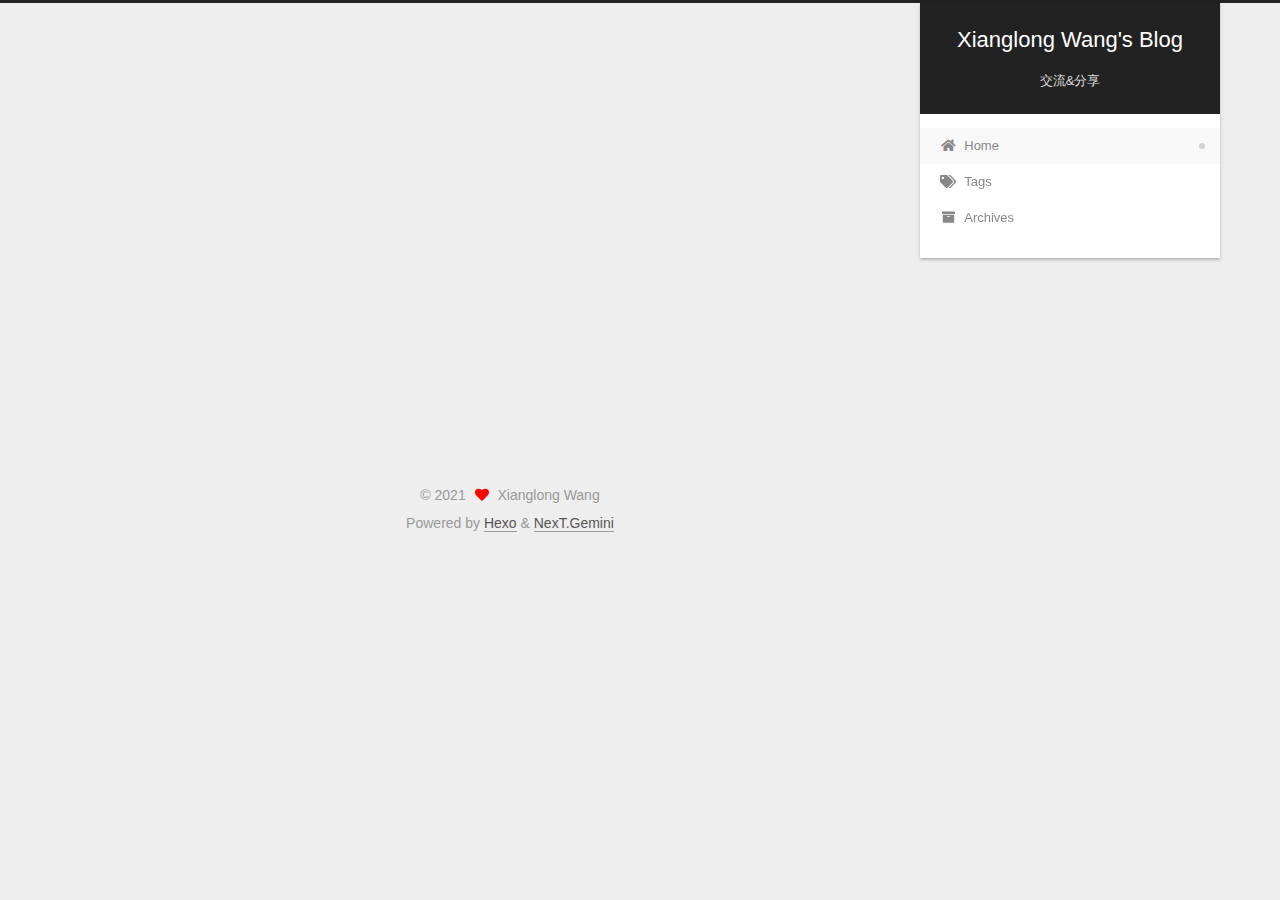
==== index.html @ ad087e7c "Site updated: 2021-01-09 00:56:00" ====
<!DOCTYPE html>
<html lang="en">
<head>
  <meta charset="UTF-8">
<meta name="viewport" content="width=device-width, initial-scale=1, maximum-scale=2">
<meta name="theme-color" content="#222">
<meta name="generator" content="Hexo 5.3.0">
  <link rel="apple-touch-icon" sizes="180x180" href="/images/apple-touch-icon-next.png">
  <link rel="icon" type="image/png" sizes="32x32" href="/images/favicon-32x32-next.png">
  <link rel="icon" type="image/png" sizes="16x16" href="/images/favicon-16x16-next.png">
  <link rel="mask-icon" href="/images/logo.svg" color="#222">

<link rel="stylesheet" href="/css/main.css">


<link rel="stylesheet" href="/lib/font-awesome/css/all.min.css">

<script id="hexo-configurations">
    var NexT = window.NexT || {};
    var CONFIG = {"hostname":"example.com","root":"/","scheme":"Gemini","version":"7.8.0","exturl":false,"sidebar":{"position":"right","width":300,"display":"always","padding":10,"offset":4,"onmobile":false},"copycode":{"enable":false,"show_result":false,"style":null},"back2top":{"enable":true,"sidebar":false,"scrollpercent":false},"bookmark":{"enable":false,"color":"#222","save":"auto"},"fancybox":false,"mediumzoom":false,"lazyload":false,"pangu":false,"comments":{"style":"tabs","active":null,"storage":true,"lazyload":false,"nav":null},"algolia":{"hits":{"per_page":10},"labels":{"input_placeholder":"Search for Posts","hits_empty":"We didn't find any results for the search: ${query}","hits_stats":"${hits} results found in ${time} ms"}},"localsearch":{"enable":false,"trigger":"auto","top_n_per_article":1,"unescape":false,"preload":false},"motion":{"enable":true,"async":false,"transition":{"post_block":"fadeIn","post_header":"slideDownIn","post_body":"slideDownIn","coll_header":"slideLeftIn","sidebar":"slideUpIn"}},"path":"search.xml"};
  </script>

  <meta property="og:type" content="website">
<meta property="og:title" content="Xianglong Wang&#39;s Blog">
<meta property="og:url" content="http://example.com/index.html">
<meta property="og:site_name" content="Xianglong Wang&#39;s Blog">
<meta property="og:locale" content="en_US">
<meta property="article:author" content="Xianglong Wang">
<meta name="twitter:card" content="summary">

<link rel="canonical" href="http://example.com/">


<script id="page-configurations">
  // https://hexo.io/docs/variables.html
  CONFIG.page = {
    sidebar: "",
    isHome : true,
    isPost : false,
    lang   : 'en'
  };
</script>

  <title>Xianglong Wang's Blog</title>
  






  <noscript>
  <style>
  .use-motion .brand,
  .use-motion .menu-item,
  .sidebar-inner,
  .use-motion .post-block,
  .use-motion .pagination,
  .use-motion .comments,
  .use-motion .post-header,
  .use-motion .post-body,
  .use-motion .collection-header { opacity: initial; }

  .use-motion .site-title,
  .use-motion .site-subtitle {
    opacity: initial;
    top: initial;
  }

  .use-motion .logo-line-before i { left: initial; }
  .use-motion .logo-line-after i { right: initial; }
  </style>
</noscript>

</head>

<body itemscope itemtype="http://schema.org/WebPage">
  <div class="container use-motion">
    <div class="headband"></div>

    <header class="header" itemscope itemtype="http://schema.org/WPHeader">
      <div class="header-inner"><div class="site-brand-container">
  <div class="site-nav-toggle">
    <div class="toggle" aria-label="Toggle navigation bar">
      <span class="toggle-line toggle-line-first"></span>
      <span class="toggle-line toggle-line-middle"></span>
      <span class="toggle-line toggle-line-last"></span>
    </div>
  </div>

  <div class="site-meta">

    <a href="/" class="brand" rel="start">
      <span class="logo-line-before"><i></i></span>
      <h1 class="site-title">Xianglong Wang's Blog</h1>
      <span class="logo-line-after"><i></i></span>
    </a>
      <p class="site-subtitle" itemprop="description">交流&分享</p>
  </div>

  <div class="site-nav-right">
    <div class="toggle popup-trigger">
    </div>
  </div>
</div>




<nav class="site-nav">
  <ul id="menu" class="main-menu menu">
        <li class="menu-item menu-item-home">

    <a href="/" rel="section"><i class="fa fa-home fa-fw"></i>Home</a>

  </li>
        <li class="menu-item menu-item-tags">

    <a href="/tags/" rel="section"><i class="fa fa-tags fa-fw"></i>Tags</a>

  </li>
        <li class="menu-item menu-item-archives">

    <a href="/archives/" rel="section"><i class="fa fa-archive fa-fw"></i>Archives</a>

  </li>
  </ul>
</nav>




</div>
    </header>

    
  <div class="back-to-top">
    <i class="fa fa-arrow-up"></i>
    <span>0%</span>
  </div>


    <main class="main">
      <div class="main-inner">
        <div class="content-wrap">
          

          <div class="content index posts-expand">
            
      
  
  
  <article itemscope itemtype="http://schema.org/Article" class="post-block" lang="en">
    <link itemprop="mainEntityOfPage" href="http://example.com/2021/01/08/%E5%B0%86%E6%A0%91%E8%8E%93%E6%B4%BE%E6%89%93%E9%80%A0%E6%88%90%E4%B8%80%E5%8F%B0%E8%BD%AF%E8%B7%AF%E7%94%B1%EF%BC%81/">

    <span hidden itemprop="author" itemscope itemtype="http://schema.org/Person">
      <meta itemprop="image" content="https://img.imgdb.cn/item/5ff88b773ffa7d37b3620e5c.jpg">
      <meta itemprop="name" content="Xianglong Wang">
      <meta itemprop="description" content="">
    </span>

    <span hidden itemprop="publisher" itemscope itemtype="http://schema.org/Organization">
      <meta itemprop="name" content="Xianglong Wang's Blog">
    </span>
      <header class="post-header">
        <h2 class="post-title" itemprop="name headline">
          
            <a href="/2021/01/08/%E5%B0%86%E6%A0%91%E8%8E%93%E6%B4%BE%E6%89%93%E9%80%A0%E6%88%90%E4%B8%80%E5%8F%B0%E8%BD%AF%E8%B7%AF%E7%94%B1%EF%BC%81/" class="post-title-link" itemprop="url">将树莓派打造成一台软路由！</a>
        </h2>

        <div class="post-meta">
            <span class="post-meta-item">
              <span class="post-meta-item-icon">
                <i class="far fa-calendar"></i>
              </span>
              <span class="post-meta-item-text">Posted on</span>

              <time title="Created: 2021-01-08 16:56:12" itemprop="dateCreated datePublished" datetime="2021-01-08T16:56:12+08:00">2021-01-08</time>
            </span>
              <span class="post-meta-item">
                <span class="post-meta-item-icon">
                  <i class="far fa-calendar-check"></i>
                </span>
                <span class="post-meta-item-text">Edited on</span>
                <time title="Modified: 2021-01-09 00:18:39" itemprop="dateModified" datetime="2021-01-09T00:18:39+08:00">2021-01-09</time>
              </span>

          

        </div>
      </header>

    
    
    
    <div class="post-body" itemprop="articleBody">

      
          <h2 id="写在开头的话"><a href="#写在开头的话" class="headerlink" title="写在开头的话"></a>写在开头的话</h2><p>上学期的时候，学校快递给了我一块树莓派4B做项目使用。在项目完成之后，我的树莓派和大都数人的树莓派一样<del>成功的吃灰</del>，继续在我手里发光发热。本着物尽其用的原则，我打算将树莓派制作成一台便携的软路由。</p>
          <!--noindex-->
            <div class="post-button">
              <a class="btn" href="/2021/01/08/%E5%B0%86%E6%A0%91%E8%8E%93%E6%B4%BE%E6%89%93%E9%80%A0%E6%88%90%E4%B8%80%E5%8F%B0%E8%BD%AF%E8%B7%AF%E7%94%B1%EF%BC%81/#more" rel="contents">
                Read more &raquo;
              </a>
            </div>
          <!--/noindex-->
        
      
    </div>

    
    
    
      <footer class="post-footer">
        <div class="post-eof"></div>
      </footer>
  </article>
  
  
  


  



          </div>
          

<script>
  window.addEventListener('tabs:register', () => {
    let { activeClass } = CONFIG.comments;
    if (CONFIG.comments.storage) {
      activeClass = localStorage.getItem('comments_active') || activeClass;
    }
    if (activeClass) {
      let activeTab = document.querySelector(`a[href="#comment-${activeClass}"]`);
      if (activeTab) {
        activeTab.click();
      }
    }
  });
  if (CONFIG.comments.storage) {
    window.addEventListener('tabs:click', event => {
      if (!event.target.matches('.tabs-comment .tab-content .tab-pane')) return;
      let commentClass = event.target.classList[1];
      localStorage.setItem('comments_active', commentClass);
    });
  }
</script>

        </div>
          
  
  <div class="toggle sidebar-toggle">
    <span class="toggle-line toggle-line-first"></span>
    <span class="toggle-line toggle-line-middle"></span>
    <span class="toggle-line toggle-line-last"></span>
  </div>

  <aside class="sidebar">
    <div class="sidebar-inner">

      <ul class="sidebar-nav motion-element">
        <li class="sidebar-nav-toc">
          Table of Contents
        </li>
        <li class="sidebar-nav-overview">
          Overview
        </li>
      </ul>

      <!--noindex-->
      <div class="post-toc-wrap sidebar-panel">
      </div>
      <!--/noindex-->

      <div class="site-overview-wrap sidebar-panel">
        <div class="site-author motion-element" itemprop="author" itemscope itemtype="http://schema.org/Person">
    <img class="site-author-image" itemprop="image" alt="Xianglong Wang"
      src="https://img.imgdb.cn/item/5ff88b773ffa7d37b3620e5c.jpg">
  <p class="site-author-name" itemprop="name">Xianglong Wang</p>
  <div class="site-description" itemprop="description"></div>
</div>
<div class="site-state-wrap motion-element">
  <nav class="site-state">
      <div class="site-state-item site-state-posts">
          <a href="/archives/">
        
          <span class="site-state-item-count">1</span>
          <span class="site-state-item-name">posts</span>
        </a>
      </div>
      <div class="site-state-item site-state-tags">
        <span class="site-state-item-count">1</span>
        <span class="site-state-item-name">tags</span>
      </div>
  </nav>
</div>



      </div>

    </div>
  </aside>
  <div id="sidebar-dimmer"></div>


      </div>
    </main>

    <footer class="footer">
      <div class="footer-inner">
        

        

<div class="copyright">
  
  &copy; 
  <span itemprop="copyrightYear">2021</span>
  <span class="with-love">
    <i class="fa fa-heart"></i>
  </span>
  <span class="author" itemprop="copyrightHolder">Xianglong Wang</span>
</div>
  <div class="powered-by">Powered by <a href="https://hexo.io/" class="theme-link" rel="noopener" target="_blank">Hexo</a> & <a href="https://theme-next.org/" class="theme-link" rel="noopener" target="_blank">NexT.Gemini</a>
  </div>

        








      </div>
    </footer>
  </div>

  
  <script size="300" alpha="0.6" zIndex="-1" src="/lib/canvas-ribbon/canvas-ribbon.js"></script>
  <script src="/lib/anime.min.js"></script>
  <script src="/lib/velocity/velocity.min.js"></script>
  <script src="/lib/velocity/velocity.ui.min.js"></script>

<script src="/js/utils.js"></script>

<script src="/js/motion.js"></script>


<script src="/js/schemes/pisces.js"></script>


<script src="/js/next-boot.js"></script>




  















  

  

</body>
</html>
---- css/main.css ----
:root {
  --body-bg-color: #eee;
  --content-bg-color: #fff;
  --card-bg-color: #f5f5f5;
  --text-color: #555;
  --blockquote-color: #666;
  --link-color: #555;
  --link-hover-color: #222;
  --brand-color: #fff;
  --brand-hover-color: #fff;
  --table-row-odd-bg-color: #f9f9f9;
  --table-row-hover-bg-color: #f5f5f5;
  --menu-item-bg-color: #f5f5f5;
  --btn-default-bg: #fff;
  --btn-default-color: #555;
  --btn-default-border-color: #555;
  --btn-default-hover-bg: #222;
  --btn-default-hover-color: #fff;
  --btn-default-hover-border-color: #222;
}
html {
  line-height: 1.15; /* 1 */
  -webkit-text-size-adjust: 100%; /* 2 */
}
body {
  margin: 0;
}
main {
  display: block;
}
h1 {
  font-size: 2em;
  margin: 0.67em 0;
}
hr {
  box-sizing: content-box; /* 1 */
  height: 0; /* 1 */
  overflow: visible; /* 2 */
}
pre {
  font-family: monospace, monospace; /* 1 */
  font-size: 1em; /* 2 */
}
a {
  background: transparent;
}
abbr[title] {
  border-bottom: none; /* 1 */
  text-decoration: underline; /* 2 */
  text-decoration: underline dotted; /* 2 */
}
b,
strong {
  font-weight: bolder;
}
code,
kbd,
samp {
  font-family: monospace, monospace; /* 1 */
  font-size: 1em; /* 2 */
}
small {
  font-size: 80%;
}
sub,
sup {
  font-size: 75%;
  line-height: 0;
  position: relative;
  vertical-align: baseline;
}
sub {
  bottom: -0.25em;
}
sup {
  top: -0.5em;
}
img {
  border-style: none;
}
button,
input,
optgroup,
select,
textarea {
  font-family: inherit; /* 1 */
  font-size: 100%; /* 1 */
  line-height: 1.15; /* 1 */
  margin: 0; /* 2 */
}
button,
input {
/* 1 */
  overflow: visible;
}
button,
select {
/* 1 */
  text-transform: none;
}
button,
[type='button'],
[type='reset'],
[type='submit'] {
  -webkit-appearance: button;
}
button::-moz-focus-inner,
[type='button']::-moz-focus-inner,
[type='reset']::-moz-focus-inner,
[type='submit']::-moz-focus-inner {
  border-style: none;
  padding: 0;
}
button:-moz-focusring,
[type='button']:-moz-focusring,
[type='reset']:-moz-focusring,
[type='submit']:-moz-focusring {
  outline: 1px dotted ButtonText;
}
fieldset {
  padding: 0.35em 0.75em 0.625em;
}
legend {
  box-sizing: border-box; /* 1 */
  color: inherit; /* 2 */
  display: table; /* 1 */
  max-width: 100%; /* 1 */
  padding: 0; /* 3 */
  white-space: normal; /* 1 */
}
progress {
  vertical-align: baseline;
}
textarea {
  overflow: auto;
}
[type='checkbox'],
[type='radio'] {
  box-sizing: border-box; /* 1 */
  padding: 0; /* 2 */
}
[type='number']::-webkit-inner-spin-button,
[type='number']::-webkit-outer-spin-button {
  height: auto;
}
[type='search'] {
  outline-offset: -2px; /* 2 */
  -webkit-appearance: textfield; /* 1 */
}
[type='search']::-webkit-search-decoration {
  -webkit-appearance: none;
}
::-webkit-file-upload-button {
  font: inherit; /* 2 */
  -webkit-appearance: button; /* 1 */
}
details {
  display: block;
}
summary {
  display: list-item;
}
template {
  display: none;
}
[hidden] {
  display: none;
}
::selection {
  background: #262a30;
  color: #eee;
}
html,
body {
  height: 100%;
}
body {
  background: var(--body-bg-color);
  color: var(--text-color);
  font-family: 'Lato', "PingFang SC", "Microsoft YaHei", sans-serif;
  font-size: 1em;
  line-height: 2;
}
@media (max-width: 991px) {
  body {
    padding-left: 0 !important;
    padding-right: 0 !important;
  }
}
h1,
h2,
h3,
h4,
h5,
h6 {
  font-family: 'Lato', "PingFang SC", "Microsoft YaHei", sans-serif;
  font-weight: bold;
  line-height: 1.5;
  margin: 20px 0 15px;
}
h1 {
  font-size: 1.5em;
}
h2 {
  font-size: 1.375em;
}
h3 {
  font-size: 1.25em;
}
h4 {
  font-size: 1.125em;
}
h5 {
  font-size: 1em;
}
h6 {
  font-size: 0.875em;
}
p {
  margin: 0 0 20px 0;
}
a,
span.exturl {
  border-bottom: 1px solid #999;
  color: var(--link-color);
  outline: 0;
  text-decoration: none;
  overflow-wrap: break-word;
  word-wrap: break-word;
  cursor: pointer;
}
a:hover,
span.exturl:hover {
  border-bottom-color: var(--link-hover-color);
  color: var(--link-hover-color);
}
iframe,
img,
video {
  display: block;
  margin-left: auto;
  margin-right: auto;
  max-width: 100%;
}
hr {
  background-image: repeating-linear-gradient(-45deg, #ddd, #ddd 4px, transparent 4px, transparent 8px);
  border: 0;
  height: 3px;
  margin: 40px 0;
}
blockquote {
  border-left: 4px solid #ddd;
  color: var(--blockquote-color);
  margin: 0;
  padding: 0 15px;
}
blockquote cite::before {
  content: '-';
  padding: 0 5px;
}
dt {
  font-weight: bold;
}
dd {
  margin: 0;
  padding: 0;
}
kbd {
  background-color: #f5f5f5;
  background-image: linear-gradient(#eee, #fff, #eee);
  border: 1px solid #ccc;
  border-radius: 0.2em;
  box-shadow: 0.1em 0.1em 0.2em rgba(0,0,0,0.1);
  color: #555;
  font-family: inherit;
  padding: 0.1em 0.3em;
  white-space: nowrap;
}
.table-container {
  overflow: auto;
}
table {
  border-collapse: collapse;
  border-spacing: 0;
  font-size: 0.875em;
  margin: 0 0 20px 0;
  width: 100%;
}
tbody tr:nth-of-type(odd) {
  background: var(--table-row-odd-bg-color);
}
tbody tr:hover {
  background: var(--table-row-hover-bg-color);
}
caption,
th,
td {
  font-weight: normal;
  padding: 8px;
  vertical-align: middle;
}
th,
td {
  border: 1px solid #ddd;
  border-bottom: 3px solid #ddd;
}
th {
  font-weight: 700;
  padding-bottom: 10px;
}
td {
  border-bottom-width: 1px;
}
.btn {
  background: var(--btn-default-bg);
  border: 2px solid var(--btn-default-border-color);
  border-radius: 2px;
  color: var(--btn-default-color);
  display: inline-block;
  font-size: 0.875em;
  line-height: 2;
  padding: 0 20px;
  text-decoration: none;
  transition-property: background-color;
  transition-delay: 0s;
  transition-duration: 0.2s;
  transition-timing-function: ease-in-out;
}
.btn:hover {
  background: var(--btn-default-hover-bg);
  border-color: var(--btn-default-hover-border-color);
  color: var(--btn-default-hover-color);
}
.btn + .btn {
  margin: 0 0 8px 8px;
}
.btn .fa-fw {
  text-align: left;
  width: 1.285714285714286em;
}
.toggle {
  line-height: 0;
}
.toggle .toggle-line {
  background: #fff;
  display: inline-block;
  height: 2px;
  left: 0;
  position: relative;
  top: 0;
  transition: all 0.4s;
  vertical-align: top;
  width: 100%;
}
.toggle .toggle-line:not(:first-child) {
  margin-top: 3px;
}
.toggle.toggle-arrow .toggle-line-first {
  top: 2px;
  transform: rotate(-45deg);
  width: 50%;
}
.toggle.toggle-arrow .toggle-line-middle {
  width: 90%;
}
.toggle.toggle-arrow .toggle-line-last {
  top: -2px;
  transform: rotate(45deg);
  width: 50%;
}
.toggle.toggle-close .toggle-line-first {
  top: 5px;
  transform: rotate(-45deg);
}
.toggle.toggle-close .toggle-line-middle {
  opacity: 0;
}
.toggle.toggle-close .toggle-line-last {
  top: -5px;
  transform: rotate(45deg);
}
.highlight,
pre {
  background: #f7f7f7;
  color: #4d4d4c;
  line-height: 1.6;
  margin: 0 auto 20px;
}
pre,
code {
  font-family: consolas, Menlo, monospace, "PingFang SC", "Microsoft YaHei";
}
code {
  background: #eee;
  border-radius: 3px;
  color: #555;
  padding: 2px 4px;
  overflow-wrap: break-word;
  word-wrap: break-word;
}
.highlight *::selection {
  background: #d6d6d6;
}
.highlight pre {
  border: 0;
  margin: 0;
  padding: 10px 0;
}
.highlight table {
  border: 0;
  margin: 0;
  width: auto;
}
.highlight td {
  border: 0;
  padding: 0;
}
.highlight figcaption {
  background: #eff2f3;
  color: #4d4d4c;
  display: flex;
  font-size: 0.875em;
  justify-content: space-between;
  line-height: 1.2;
  padding: 0.5em;
}
.highlight figcaption a {
  color: #4d4d4c;
}
.highlight figcaption a:hover {
  border-bottom-color: #4d4d4c;
}
.highlight .gutter {
  -moz-user-select: none;
  -ms-user-select: none;
  -webkit-user-select: none;
  user-select: none;
}
.highlight .gutter pre {
  background: #eff2f3;
  color: #869194;
  padding-left: 10px;
  padding-right: 10px;
  text-align: right;
}
.highlight .code pre {
  background: #f7f7f7;
  padding-left: 10px;
  width: 100%;
}
.gist table {
  width: auto;
}
.gist table td {
  border: 0;
}
pre {
  overflow: auto;
  padding: 10px;
}
pre code {
  background: none;
  color: #4d4d4c;
  font-size: 0.875em;
  padding: 0;
  text-shadow: none;
}
pre .deletion {
  background: #fdd;
}
pre .addition {
  background: #dfd;
}
pre .meta {
  color: #eab700;
  -moz-user-select: none;
  -ms-user-select: none;
  -webkit-user-select: none;
  user-select: none;
}
pre .comment {
  color: #8e908c;
}
pre .variable,
pre .attribute,
pre .tag,
pre .name,
pre .regexp,
pre .ruby .constant,
pre .xml .tag .title,
pre .xml .pi,
pre .xml .doctype,
pre .html .doctype,
pre .css .id,
pre .css .class,
pre .css .pseudo {
  color: #c82829;
}
pre .number,
pre .preprocessor,
pre .built_in,
pre .builtin-name,
pre .literal,
pre .params,
pre .constant,
pre .command {
  color: #f5871f;
}
pre .ruby .class .title,
pre .css .rules .attribute,
pre .string,
pre .symbol,
pre .value,
pre .inheritance,
pre .header,
pre .ruby .symbol,
pre .xml .cdata,
pre .special,
pre .formula {
  color: #718c00;
}
pre .title,
pre .css .hexcolor {
  color: #3e999f;
}
pre .function,
pre .python .decorator,
pre .python .title,
pre .ruby .function .title,
pre .ruby .title .keyword,
pre .perl .sub,
pre .javascript .title,
pre .coffeescript .title {
  color: #4271ae;
}
pre .keyword,
pre .javascript .function {
  color: #8959a8;
}
.blockquote-center {
  border-left: none;
  margin: 40px 0;
  padding: 0;
  position: relative;
  text-align: center;
}
.blockquote-center .fa {
  display: block;
  opacity: 0.6;
  position: absolute;
  width: 100%;
}
.blockquote-center .fa-quote-left {
  border-top: 1px solid #ccc;
  text-align: left;
  top: -20px;
}
.blockquote-center .fa-quote-right {
  border-bottom: 1px solid #ccc;
  text-align: right;
  bottom: -20px;
}
.blockquote-center p,
.blockquote-center div {
  text-align: center;
}
.post-body .group-picture img {
  margin: 0 auto;
  padding: 0 3px;
}
.group-picture-row {
  margin-bottom: 6px;
  overflow: hidden;
}
.group-picture-column {
  float: left;
  margin-bottom: 10px;
}
.post-body .label {
  color: #555;
  display: inline;
  padding: 0 2px;
}
.post-body .label.default {
  background: #f0f0f0;
}
.post-body .label.primary {
  background: #efe6f7;
}
.post-body .label.info {
  background: #e5f2f8;
}
.post-body .label.success {
  background: #e7f4e9;
}
.post-body .label.warning {
  background: #fcf6e1;
}
.post-body .label.danger {
  background: #fae8eb;
}
.post-body .tabs {
  margin-bottom: 20px;
}
.post-body .tabs,
.tabs-comment {
  display: block;
  padding-top: 10px;
  position: relative;
}
.post-body .tabs ul.nav-tabs,
.tabs-comment ul.nav-tabs {
  display: flex;
  flex-wrap: wrap;
  margin: 0;
  margin-bottom: -1px;
  padding: 0;
}
@media (max-width: 413px) {
  .post-body .tabs ul.nav-tabs,
  .tabs-comment ul.nav-tabs {
    display: block;
    margin-bottom: 5px;
  }
}
.post-body .tabs ul.nav-tabs li.tab,
.tabs-comment ul.nav-tabs li.tab {
  border-bottom: 1px solid #ddd;
  border-left: 1px solid transparent;
  border-right: 1px solid transparent;
  border-top: 3px solid transparent;
  flex-grow: 1;
  list-style-type: none;
  border-radius: 0 0 0 0;
}
@media (max-width: 413px) {
  .post-body .tabs ul.nav-tabs li.tab,
  .tabs-comment ul.nav-tabs li.tab {
    border-bottom: 1px solid transparent;
    border-left: 3px solid transparent;
    border-right: 1px solid transparent;
    border-top: 1px solid transparent;
  }
}
@media (max-width: 413px) {
  .post-body .tabs ul.nav-tabs li.tab,
  .tabs-comment ul.nav-tabs li.tab {
    border-radius: 0;
  }
}
.post-body .tabs ul.nav-tabs li.tab a,
.tabs-comment ul.nav-tabs li.tab a {
  border-bottom: initial;
  display: block;
  line-height: 1.8;
  outline: 0;
  padding: 0.25em 0.75em;
  text-align: center;
  transition-delay: 0s;
  transition-duration: 0.2s;
  transition-timing-function: ease-out;
}
.post-body .tabs ul.nav-tabs li.tab a i,
.tabs-comment ul.nav-tabs li.tab a i {
  width: 1.285714285714286em;
}
.post-body .tabs ul.nav-tabs li.tab.active,
.tabs-comment ul.nav-tabs li.tab.active {
  border-bottom: 1px solid transparent;
  border-left: 1px solid #ddd;
  border-right: 1px solid #ddd;
  border-top: 3px solid #fc6423;
}
@media (max-width: 413px) {
  .post-body .tabs ul.nav-tabs li.tab.active,
  .tabs-comment ul.nav-tabs li.tab.active {
    border-bottom: 1px solid #ddd;
    border-left: 3px solid #fc6423;
    border-right: 1px solid #ddd;
    border-top: 1px solid #ddd;
  }
}
.post-body .tabs ul.nav-tabs li.tab.active a,
.tabs-comment ul.nav-tabs li.tab.active a {
  color: var(--link-color);
  cursor: default;
}
.post-body .tabs .tab-content .tab-pane,
.tabs-comment .tab-content .tab-pane {
  border: 1px solid #ddd;
  border-top: 0;
  padding: 20px 20px 0 20px;
  border-radius: 0;
}
.post-body .tabs .tab-content .tab-pane:not(.active),
.tabs-comment .tab-content .tab-pane:not(.active) {
  display: none;
}
.post-body .tabs .tab-content .tab-pane.active,
.tabs-comment .tab-content .tab-pane.active {
  display: block;
}
.post-body .tabs .tab-content .tab-pane.active:nth-of-type(1),
.tabs-comment .tab-content .tab-pane.active:nth-of-type(1) {
  border-radius: 0 0 0 0;
}
@media (max-width: 413px) {
  .post-body .tabs .tab-content .tab-pane.active:nth-of-type(1),
  .tabs-comment .tab-content .tab-pane.active:nth-of-type(1) {
    border-radius: 0;
  }
}
.post-body .note {
  border-radius: 3px;
  margin-bottom: 20px;
  padding: 1em;
  position: relative;
  border: 1px solid #eee;
  border-left-width: 5px;
}
.post-body .note h2,
.post-body .note h3,
.post-body .note h4,
.post-body .note h5,
.post-body .note h6 {
  margin-top: 0;
  border-bottom: initial;
  margin-bottom: 0;
  padding-top: 0;
}
.post-body .note p:first-child,
.post-body .note ul:first-child,
.post-body .note ol:first-child,
.post-body .note table:first-child,
.post-body .note pre:first-child,
.post-body .note blockquote:first-child,
.post-body .note img:first-child {
  margin-top: 0;
}
.post-body .note p:last-child,
.post-body .note ul:last-child,
.post-body .note ol:last-child,
.post-body .note table:last-child,
.post-body .note pre:last-child,
.post-body .note blockquote:last-child,
.post-body .note img:last-child {
  margin-bottom: 0;
}
.post-body .note.default {
  border-left-color: #777;
}
.post-body .note.default h2,
.post-body .note.default h3,
.post-body .note.default h4,
.post-body .note.default h5,
.post-body .note.default h6 {
  color: #777;
}
.post-body .note.primary {
  border-left-color: #6f42c1;
}
.post-body .note.primary h2,
.post-body .note.primary h3,
.post-body .note.primary h4,
.post-body .note.primary h5,
.post-body .note.primary h6 {
  color: #6f42c1;
}
.post-body .note.info {
  border-left-color: #428bca;
}
.post-body .note.info h2,
.post-body .note.info h3,
.post-body .note.info h4,
.post-body .note.info h5,
.post-body .note.info h6 {
  color: #428bca;
}
.post-body .note.success {
  border-left-color: #5cb85c;
}
.post-body .note.success h2,
.post-body .note.success h3,
.post-body .note.success h4,
.post-body .note.success h5,
.post-body .note.success h6 {
  color: #5cb85c;
}
.post-body .note.warning {
  border-left-color: #f0ad4e;
}
.post-body .note.warning h2,
.post-body .note.warning h3,
.post-body .note.warning h4,
.post-body .note.warning h5,
.post-body .note.warning h6 {
  color: #f0ad4e;
}
.post-body .note.danger {
  border-left-color: #d9534f;
}
.post-body .note.danger h2,
.post-body .note.danger h3,
.post-body .note.danger h4,
.post-body .note.danger h5,
.post-body .note.danger h6 {
  color: #d9534f;
}
.pagination .prev,
.pagination .next,
.pagination .page-number,
.pagination .space {
  display: inline-block;
  margin: 0 10px;
  padding: 0 11px;
  position: relative;
  top: -1px;
}
@media (max-width: 767px) {
  .pagination .prev,
  .pagination .next,
  .pagination .page-number,
  .pagination .space {
    margin: 0 5px;
  }
}
.pagination {
  border-top: 1px solid #eee;
  margin: 120px 0 0;
  text-align: center;
}
.pagination .prev,
.pagination .next,
.pagination .page-number {
  border-bottom: 0;
  border-top: 1px solid #eee;
  transition-property: border-color;
  transition-delay: 0s;
  transition-duration: 0.2s;
  transition-timing-function: ease-in-out;
}
.pagination .prev:hover,
.pagination .next:hover,
.pagination .page-number:hover {
  border-top-color: #222;
}
.pagination .space {
  margin: 0;
  padding: 0;
}
.pagination .prev {
  margin-left: 0;
}
.pagination .next {
  margin-right: 0;
}
.pagination .page-number.current {
  background: #ccc;
  border-top-color: #ccc;
  color: #fff;
}
@media (max-width: 767px) {
  .pagination {
    border-top: none;
  }
  .pagination .prev,
  .pagination .next,
  .pagination .page-number {
    border-bottom: 1px solid #eee;
    border-top: 0;
    margin-bottom: 10px;
    padding: 0 10px;
  }
  .pagination .prev:hover,
  .pagination .next:hover,
  .pagination .page-number:hover {
    border-bottom-color: #222;
  }
}
.comments {
  margin-top: 60px;
  overflow: hidden;
}
.comment-button-group {
  display: flex;
  flex-wrap: wrap-reverse;
  justify-content: center;
  margin: 1em 0;
}
.comment-button-group .comment-button {
  margin: 0.1em 0.2em;
}
.comment-button-group .comment-button.active {
  background: var(--btn-default-hover-bg);
  border-color: var(--btn-default-hover-border-color);
  color: var(--btn-default-hover-color);
}
.comment-position {
  display: none;
}
.comment-position.active {
  display: block;
}
.tabs-comment {
  background: var(--content-bg-color);
  margin-top: 4em;
  padding-top: 0;
}
.tabs-comment .comments {
  border: 0;
  box-shadow: none;
  margin-top: 0;
  padding-top: 0;
}
.container {
  min-height: 100%;
  position: relative;
}
.main-inner {
  margin: 0 auto;
  width: calc(100% - 20px);
}
@media (min-width: 1200px) {
  .main-inner {
    width: 1160px;
  }
}
@media (min-width: 1600px) {
  .main-inner {
    width: 73%;
  }
}
@media (max-width: 767px) {
  .content-wrap {
    padding: 0 20px;
  }
}
.header {
  background: transparent;
}
.header-inner {
  margin: 0 auto;
  width: calc(100% - 20px);
}
@media (min-width: 1200px) {
  .header-inner {
    width: 1160px;
  }
}
@media (min-width: 1600px) {
  .header-inner {
    width: 73%;
  }
}
.site-brand-container {
  display: flex;
  flex-shrink: 0;
  padding: 0 10px;
}
.headband {
  background: #222;
  height: 3px;
}
.site-meta {
  flex-grow: 1;
  text-align: center;
}
@media (max-width: 767px) {
  .site-meta {
    text-align: center;
  }
}
.brand {
  border-bottom: none;
  color: var(--brand-color);
  display: inline-block;
  line-height: 1.375em;
  padding: 0 40px;
  position: relative;
}
.brand:hover {
  color: var(--brand-hover-color);
}
.site-title {
  font-family: 'Lato', "PingFang SC", "Microsoft YaHei", sans-serif;
  font-size: 1.375em;
  font-weight: normal;
  margin: 0;
}
.site-subtitle {
  color: #ddd;
  font-size: 0.8125em;
  margin: 10px 0;
}
.use-motion .brand {
  opacity: 0;
}
.use-motion .site-title,
.use-motion .site-subtitle,
.use-motion .custom-logo-image {
  opacity: 0;
  position: relative;
  top: -10px;
}
.site-nav-toggle,
.site-nav-right {
  display: none;
}
@media (max-width: 767px) {
  .site-nav-toggle,
  .site-nav-right {
    display: flex;
    flex-direction: column;
    justify-content: center;
  }
}
.site-nav-toggle .toggle,
.site-nav-right .toggle {
  color: var(--text-color);
  padding: 10px;
  width: 22px;
}
.site-nav-toggle .toggle .toggle-line,
.site-nav-right .toggle .toggle-line {
  background: var(--text-color);
  border-radius: 1px;
}
.site-nav {
  display: block;
}
@media (max-width: 767px) {
  .site-nav {
    clear: both;
    display: none;
  }
}
.site-nav.site-nav-on {
  display: block;
}
.menu {
  margin-top: 20px;
  padding-left: 0;
  text-align: center;
}
.menu-item {
  display: inline-block;
  list-style: none;
  margin: 0 10px;
}
@media (max-width: 767px) {
  .menu-item {
    display: block;
    margin-top: 10px;
  }
  .menu-item.menu-item-search {
    display: none;
  }
}
.menu-item a,
.menu-item span.exturl {
  border-bottom: 0;
  display: block;
  font-size: 0.8125em;
  transition-property: border-color;
  transition-delay: 0s;
  transition-duration: 0.2s;
  transition-timing-function: ease-in-out;
}
@media (hover: none) {
  .menu-item a:hover,
  .menu-item span.exturl:hover {
    border-bottom-color: transparent !important;
  }
}
.menu-item .fa,
.menu-item .fab,
.menu-item .far,
.menu-item .fas {
  margin-right: 8px;
}
.menu-item .badge {
  display: inline-block;
  font-weight: bold;
  line-height: 1;
  margin-left: 0.35em;
  margin-top: 0.35em;
  text-align: center;
  white-space: nowrap;
}
@media (max-width: 767px) {
  .menu-item .badge {
    float: right;
    margin-left: 0;
  }
}
.menu-item-active a,
.menu .menu-item a:hover,
.menu .menu-item span.exturl:hover {
  background: var(--menu-item-bg-color);
}
.use-motion .menu-item {
  opacity: 0;
}
.sidebar {
  background: #222;
  bottom: 0;
  box-shadow: inset 0 2px 6px #000;
  position: fixed;
  top: 0;
}
@media (max-width: 991px) {
  .sidebar {
    display: none;
  }
}
.sidebar-inner {
  color: #999;
  padding: 10px 10px;
  text-align: center;
}
.cc-license {
  margin-top: 10px;
  text-align: center;
}
.cc-license .cc-opacity {
  border-bottom: none;
  opacity: 0.7;
}
.cc-license .cc-opacity:hover {
  opacity: 0.9;
}
.cc-license img {
  display: inline-block;
}
.site-author-image {
  border: 1px solid #eee;
  display: block;
  margin: 0 auto;
  max-width: 120px;
  padding: 2px;
  border-radius: 50%;
}
.site-author-name {
  color: var(--text-color);
  font-weight: 600;
  margin: 0;
  text-align: center;
}
.site-description {
  color: #999;
  font-size: 0.8125em;
  margin-top: 0;
  text-align: center;
}
.links-of-author {
  margin-top: 15px;
}
.links-of-author a,
.links-of-author span.exturl {
  border-bottom-color: #555;
  display: inline-block;
  font-size: 0.8125em;
  margin-bottom: 10px;
  margin-right: 10px;
  vertical-align: middle;
}
.links-of-author a::before,
.links-of-author span.exturl::before {
  background: #3d9fba;
  border-radius: 50%;
  content: ' ';
  display: inline-block;
  height: 4px;
  margin-right: 3px;
  vertical-align: middle;
  width: 4px;
}
.sidebar-button {
  margin-top: 15px;
}
.sidebar-button a {
  border: 1px solid #fc6423;
  border-radius: 4px;
  color: #fc6423;
  display: inline-block;
  padding: 0 15px;
}
.sidebar-button a .fa,
.sidebar-button a .fab,
.sidebar-button a .far,
.sidebar-button a .fas {
  margin-right: 5px;
}
.sidebar-button a:hover {
  background: #fc6423;
  border: 1px solid #fc6423;
  color: #fff;
}
.sidebar-button a:hover .fa,
.sidebar-button a:hover .fab,
.sidebar-button a:hover .far,
.sidebar-button a:hover .fas {
  color: #fff;
}
.links-of-blogroll {
  font-size: 0.8125em;
  margin-top: 10px;
}
.links-of-blogroll-title {
  font-size: 0.875em;
  font-weight: 600;
  margin-top: 0;
}
.links-of-blogroll-list {
  list-style: none;
  margin: 0;
  padding: 0;
}
#sidebar-dimmer {
  display: none;
}
@media (max-width: 767px) {
  #sidebar-dimmer {
    background: #000;
    display: block;
    height: 100%;
    left: 100%;
    opacity: 0;
    position: fixed;
    top: 0;
    width: 100%;
    z-index: 1100;
  }
  .sidebar-active + #sidebar-dimmer {
    opacity: 0.7;
    transform: translateX(-100%);
    transition: opacity 0.5s;
  }
}
.sidebar-nav {
  margin: 0;
  padding-bottom: 20px;
  padding-left: 0;
}
.sidebar-nav li {
  border-bottom: 1px solid transparent;
  color: var(--text-color);
  cursor: pointer;
  display: inline-block;
  font-size: 0.875em;
}
.sidebar-nav li.sidebar-nav-overview {
  margin-left: 10px;
}
.sidebar-nav li:hover {
  color: #fc6423;
}
.sidebar-nav .sidebar-nav-active {
  border-bottom-color: #fc6423;
  color: #fc6423;
}
.sidebar-nav .sidebar-nav-active:hover {
  color: #fc6423;
}
.sidebar-panel {
  display: none;
  overflow-x: hidden;
  overflow-y: auto;
}
.sidebar-panel-active {
  display: block;
}
.sidebar-toggle {
  background: #222;
  bottom: 45px;
  cursor: pointer;
  height: 14px;
  left: 30px;
  padding: 5px;
  position: fixed;
  width: 14px;
  z-index: 1300;
}
@media (max-width: 991px) {
  .sidebar-toggle {
    left: 20px;
    opacity: 0.8;
    display: none;
  }
}
.sidebar-toggle:hover .toggle-line {
  background: #fc6423;
}
.post-toc {
  font-size: 0.875em;
}
.post-toc ol {
  list-style: none;
  margin: 0;
  padding: 0 2px 5px 10px;
  text-align: left;
}
.post-toc ol > ol {
  padding-left: 0;
}
.post-toc ol a {
  transition-property: all;
  transition-delay: 0s;
  transition-duration: 0.2s;
  transition-timing-function: ease-in-out;
}
.post-toc .nav-item {
  line-height: 1.8;
  overflow: hidden;
  text-overflow: ellipsis;
  white-space: nowrap;
}
.post-toc .nav .nav-child {
  display: none;
}
.post-toc .nav .active > .nav-child {
  display: block;
}
.post-toc .nav .active-current > .nav-child {
  display: block;
}
.post-toc .nav .active-current > .nav-child > .nav-item {
  display: block;
}
.post-toc .nav .active > a {
  border-bottom-color: #fc6423;
  color: #fc6423;
}
.post-toc .nav .active-current > a {
  color: #fc6423;
}
.post-toc .nav .active-current > a:hover {
  color: #fc6423;
}
.site-state {
  display: flex;
  justify-content: center;
  line-height: 1.4;
  margin-top: 10px;
  overflow: hidden;
  text-align: center;
  white-space: nowrap;
}
.site-state-item {
  padding: 0 15px;
}
.site-state-item:not(:first-child) {
  border-left: 1px solid #eee;
}
.site-state-item a {
  border-bottom: none;
}
.site-state-item-count {
  display: block;
  font-size: 1em;
  font-weight: 600;
  text-align: center;
}
.site-state-item-name {
  color: #999;
  font-size: 0.8125em;
}
.footer {
  color: #999;
  font-size: 0.875em;
  padding: 20px 0;
}
.footer.footer-fixed {
  bottom: 0;
  left: 0;
  position: absolute;
  right: 0;
}
.footer-inner {
  box-sizing: border-box;
  margin: 0 auto;
  text-align: center;
  width: calc(100% - 20px);
}
@media (min-width: 1200px) {
  .footer-inner {
    width: 1160px;
  }
}
@media (min-width: 1600px) {
  .footer-inner {
    width: 73%;
  }
}
.languages {
  display: inline-block;
  font-size: 1.125em;
  position: relative;
}
.languages .lang-select-label span {
  margin: 0 0.5em;
}
.languages .lang-select {
  height: 100%;
  left: 0;
  opacity: 0;
  position: absolute;
  top: 0;
  width: 100%;
}
.with-love {
  color: #ff0000;
  display: inline-block;
  margin: 0 5px;
}
.powered-by,
.theme-info {
  display: inline-block;
}
@-moz-keyframes iconAnimate {
  0%, 100% {
    transform: scale(1);
  }
  10%, 30% {
    transform: scale(0.9);
  }
  20%, 40%, 60%, 80% {
    transform: scale(1.1);
  }
  50%, 70% {
    transform: scale(1.1);
  }
}
@-webkit-keyframes iconAnimate {
  0%, 100% {
    transform: scale(1);
  }
  10%, 30% {
    transform: scale(0.9);
  }
  20%, 40%, 60%, 80% {
    transform: scale(1.1);
  }
  50%, 70% {
    transform: scale(1.1);
  }
}
@-o-keyframes iconAnimate {
  0%, 100% {
    transform: scale(1);
  }
  10%, 30% {
    transform: scale(0.9);
  }
  20%, 40%, 60%, 80% {
    transform: scale(1.1);
  }
  50%, 70% {
    transform: scale(1.1);
  }
}
@keyframes iconAnimate {
  0%, 100% {
    transform: scale(1);
  }
  10%, 30% {
    transform: scale(0.9);
  }
  20%, 40%, 60%, 80% {
    transform: scale(1.1);
  }
  50%, 70% {
    transform: scale(1.1);
  }
}
.back-to-top {
  font-size: 12px;
  text-align: center;
  transition-delay: 0s;
  transition-duration: 0.2s;
  transition-timing-function: ease-in-out;
}
.back-to-top {
  background: #222;
  bottom: -100px;
  box-sizing: border-box;
  color: #fff;
  cursor: pointer;
  left: 30px;
  opacity: 0.6;
  padding: 0 6px;
  position: fixed;
  transition-property: bottom;
  z-index: 1300;
  width: 24px;
}
.back-to-top span {
  display: none;
}
.back-to-top:hover {
  color: #fc6423;
}
.back-to-top.back-to-top-on {
  bottom: 30px;
}
@media (max-width: 991px) {
  .back-to-top {
    left: 20px;
    opacity: 0.8;
  }
}
.post-body {
  font-family: 'Lato', "PingFang SC", "Microsoft YaHei", sans-serif;
  overflow-wrap: break-word;
  word-wrap: break-word;
}
@media (min-width: 1200px) {
  .post-body {
    font-size: 1.125em;
  }
}
.post-body .exturl .fa {
  font-size: 0.875em;
  margin-left: 4px;
}
.post-body .image-caption,
.post-body .figure .caption {
  color: #999;
  font-size: 0.875em;
  font-weight: bold;
  line-height: 1;
  margin: -20px auto 15px;
  text-align: center;
}
.post-sticky-flag {
  display: inline-block;
  transform: rotate(30deg);
}
.post-button {
  margin-top: 40px;
  text-align: center;
}
.use-motion .post-block,
.use-motion .pagination,
.use-motion .comments {
  opacity: 0;
}
.use-motion .post-header {
  opacity: 0;
}
.use-motion .post-body {
  opacity: 0;
}
.use-motion .collection-header {
  opacity: 0;
}
.posts-collapse {
  margin-left: 35px;
  position: relative;
}
@media (max-width: 767px) {
  .posts-collapse {
    margin-left: 0px;
    margin-right: 0px;
  }
}
.posts-collapse .collection-title {
  font-size: 1.125em;
  position: relative;
}
.posts-collapse .collection-title::before {
  background: #999;
  border: 1px solid #fff;
  border-radius: 50%;
  content: ' ';
  height: 10px;
  left: 0;
  margin-left: -6px;
  margin-top: -4px;
  position: absolute;
  top: 50%;
  width: 10px;
}
.posts-collapse .collection-year {
  font-size: 1.5em;
  font-weight: bold;
  margin: 60px 0;
  position: relative;
}
.posts-collapse .collection-year::before {
  background: #bbb;
  border-radius: 50%;
  content: ' ';
  height: 8px;
  left: 0;
  margin-left: -4px;
  margin-top: -4px;
  position: absolute;
  top: 50%;
  width: 8px;
}
.posts-collapse .collection-header {
  display: block;
  margin: 0 0 0 20px;
}
.posts-collapse .collection-header small {
  color: #bbb;
  margin-left: 5px;
}
.posts-collapse .post-header {
  border-bottom: 1px dashed #ccc;
  margin: 30px 0;
  padding-left: 15px;
  position: relative;
  transition-property: border;
  transition-delay: 0s;
  transition-duration: 0.2s;
  transition-timing-function: ease-in-out;
}
.posts-collapse .post-header::before {
  background: #bbb;
  border: 1px solid #fff;
  border-radius: 50%;
  content: ' ';
  height: 6px;
  left: 0;
  margin-left: -4px;
  position: absolute;
  top: 0.75em;
  transition-property: background;
  width: 6px;
  transition-delay: 0s;
  transition-duration: 0.2s;
  transition-timing-function: ease-in-out;
}
.posts-collapse .post-header:hover {
  border-bottom-color: #666;
}
.posts-collapse .post-header:hover::before {
  background: #222;
}
.posts-collapse .post-meta {
  display: inline;
  font-size: 0.75em;
  margin-right: 10px;
}
.posts-collapse .post-title {
  display: inline;
}
.posts-collapse .post-title a,
.posts-collapse .post-title span.exturl {
  border-bottom: none;
  color: var(--link-color);
}
.posts-collapse .post-title .fa-external-link-alt {
  font-size: 0.875em;
  margin-left: 5px;
}
.posts-collapse::before {
  background: #f5f5f5;
  content: ' ';
  height: 100%;
  left: 0;
  margin-left: -2px;
  position: absolute;
  top: 1.25em;
  width: 4px;
}
.post-eof {
  background: #ccc;
  height: 1px;
  margin: 80px auto 60px;
  text-align: center;
  width: 8%;
}
.post-block:last-of-type .post-eof {
  display: none;
}
.content {
  padding-top: 40px;
}
@media (min-width: 992px) {
  .post-body {
    text-align: justify;
  }
}
@media (max-width: 991px) {
  .post-body {
    text-align: justify;
  }
}
.post-body h1,
.post-body h2,
.post-body h3,
.post-body h4,
.post-body h5,
.post-body h6 {
  padding-top: 10px;
}
.post-body h1 .header-anchor,
.post-body h2 .header-anchor,
.post-body h3 .header-anchor,
.post-body h4 .header-anchor,
.post-body h5 .header-anchor,
.post-body h6 .header-anchor {
  border-bottom-style: none;
  color: #ccc;
  float: right;
  margin-left: 10px;
  visibility: hidden;
}
.post-body h1 .header-anchor:hover,
.post-body h2 .header-anchor:hover,
.post-body h3 .header-anchor:hover,
.post-body h4 .header-anchor:hover,
.post-body h5 .header-anchor:hover,
.post-body h6 .header-anchor:hover {
  color: inherit;
}
.post-body h1:hover .header-anchor,
.post-body h2:hover .header-anchor,
.post-body h3:hover .header-anchor,
.post-body h4:hover .header-anchor,
.post-body h5:hover .header-anchor,
.post-body h6:hover .header-anchor {
  visibility: visible;
}
.post-body iframe,
.post-body img,
.post-body video {
  margin-bottom: 20px;
}
.post-body .video-container {
  height: 0;
  margin-bottom: 20px;
  overflow: hidden;
  padding-top: 75%;
  position: relative;
  width: 100%;
}
.post-body .video-container iframe,
.post-body .video-container object,
.post-body .video-container embed {
  height: 100%;
  left: 0;
  margin: 0;
  position: absolute;
  top: 0;
  width: 100%;
}
.post-gallery {
  align-items: center;
  display: grid;
  grid-gap: 10px;
  grid-template-columns: 1fr 1fr 1fr;
  margin-bottom: 20px;
}
@media (max-width: 767px) {
  .post-gallery {
    grid-template-columns: 1fr 1fr;
  }
}
.post-gallery a {
  border: 0;
}
.post-gallery img {
  margin: 0;
}
.posts-expand .post-header {
  font-size: 1.125em;
}
.posts-expand .post-title {
  font-size: 1.5em;
  font-weight: normal;
  margin: initial;
  text-align: center;
  overflow-wrap: break-word;
  word-wrap: break-word;
}
.posts-expand .post-title-link {
  border-bottom: none;
  color: var(--link-color);
  display: inline-block;
  position: relative;
  vertical-align: top;
}
.posts-expand .post-title-link::before {
  background: var(--link-color);
  bottom: 0;
  content: '';
  height: 2px;
  left: 0;
  position: absolute;
  transform: scaleX(0);
  visibility: hidden;
  width: 100%;
  transition-delay: 0s;
  transition-duration: 0.2s;
  transition-timing-function: ease-in-out;
}
.posts-expand .post-title-link:hover::before {
  transform: scaleX(1);
  visibility: visible;
}
.posts-expand .post-title-link .fa-external-link-alt {
  font-size: 0.875em;
  margin-left: 5px;
}
.posts-expand .post-meta {
  color: #999;
  font-family: 'Lato', "PingFang SC", "Microsoft YaHei", sans-serif;
  font-size: 0.75em;
  margin: 3px 0 60px 0;
  text-align: center;
}
.posts-expand .post-meta .post-description {
  font-size: 0.875em;
  margin-top: 2px;
}
.posts-expand .post-meta time {
  border-bottom: 1px dashed #999;
  cursor: pointer;
}
.post-meta .post-meta-item + .post-meta-item::before {
  content: '|';
  margin: 0 0.5em;
}
.post-meta-divider {
  margin: 0 0.5em;
}
.post-meta-item-icon {
  margin-right: 3px;
}
@media (max-width: 991px) {
  .post-meta-item-icon {
    display: inline-block;
  }
}
@media (max-width: 991px) {
  .post-meta-item-text {
    display: none;
  }
}
.post-nav {
  border-top: 1px solid #eee;
  display: flex;
  justify-content: space-between;
  margin-top: 15px;
  padding: 10px 5px 0;
}
.post-nav-item {
  flex: 1;
}
.post-nav-item a {
  border-bottom: none;
  display: block;
  font-size: 0.875em;
  line-height: 1.6;
  position: relative;
}
.post-nav-item a:active {
  top: 2px;
}
.post-nav-item .fa {
  font-size: 0.75em;
}
.post-nav-item:first-child {
  margin-right: 15px;
}
.post-nav-item:first-child .fa {
  margin-right: 5px;
}
.post-nav-item:last-child {
  margin-left: 15px;
  text-align: right;
}
.post-nav-item:last-child .fa {
  margin-left: 5px;
}
.rtl.post-body p,
.rtl.post-body a,
.rtl.post-body h1,
.rtl.post-body h2,
.rtl.post-body h3,
.rtl.post-body h4,
.rtl.post-body h5,
.rtl.post-body h6,
.rtl.post-body li,
.rtl.post-body ul,
.rtl.post-body ol {
  direction: rtl;
  font-family: UKIJ Ekran;
}
.rtl.post-title {
  font-family: UKIJ Ekran;
}
.post-tags {
  margin-top: 40px;
  text-align: center;
}
.post-tags a {
  display: inline-block;
  font-size: 0.8125em;
}
.post-tags a:not(:last-child) {
  margin-right: 10px;
}
.post-widgets {
  border-top: 1px solid #eee;
  margin-top: 15px;
  text-align: center;
}
.wp_rating {
  height: 20px;
  line-height: 20px;
  margin-top: 10px;
  padding-top: 6px;
  text-align: center;
}
.social-like {
  display: flex;
  font-size: 0.875em;
  justify-content: center;
  text-align: center;
}
.reward-container {
  margin: 20px auto;
  padding: 10px 0;
  text-align: center;
  width: 90%;
}
.reward-container button {
  background: transparent;
  border: 1px solid #fc6423;
  border-radius: 0;
  color: #fc6423;
  cursor: pointer;
  line-height: 2;
  outline: 0;
  padding: 0 15px;
  vertical-align: text-top;
}
.reward-container button:hover {
  background: #fc6423;
  border: 1px solid transparent;
  color: #fa9366;
}
#qr {
  padding-top: 20px;
}
#qr a {
  border: 0;
}
#qr img {
  display: inline-block;
  margin: 0.8em 2em 0 2em;
  max-width: 100%;
  width: 180px;
}
#qr p {
  text-align: center;
}
.category-all-page .category-all-title {
  text-align: center;
}
.category-all-page .category-all {
  margin-top: 20px;
}
.category-all-page .category-list {
  list-style: none;
  margin: 0;
  padding: 0;
}
.category-all-page .category-list-item {
  margin: 5px 10px;
}
.category-all-page .category-list-count {
  color: #bbb;
}
.category-all-page .category-list-count::before {
  content: ' (';
  display: inline;
}
.category-all-page .category-list-count::after {
  content: ') ';
  display: inline;
}
.category-all-page .category-list-child {
  padding-left: 10px;
}
.event-list {
  padding: 0;
}
.event-list hr {
  background: #222;
  margin: 20px 0 45px 0;
}
.event-list hr::after {
  background: #222;
  color: #fff;
  content: 'NOW';
  display: inline-block;
  font-weight: bold;
  padding: 0 5px;
  text-align: right;
}
.event-list .event {
  background: #222;
  margin: 20px 0;
  min-height: 40px;
  padding: 15px 0 15px 10px;
}
.event-list .event .event-summary {
  color: #fff;
  margin: 0;
  padding-bottom: 3px;
}
.event-list .event .event-summary::before {
  animation: dot-flash 1s alternate infinite ease-in-out;
  color: #fff;
  content: '\f111';
  display: inline-block;
  font-size: 10px;
  margin-right: 25px;
  vertical-align: middle;
  font-family: 'Font Awesome 5 Free';
  font-weight: 900;
}
.event-list .event .event-relative-time {
  color: #bbb;
  display: inline-block;
  font-size: 12px;
  font-weight: normal;
  padding-left: 12px;
}
.event-list .event .event-details {
  color: #fff;
  display: block;
  line-height: 18px;
  margin-left: 56px;
  padding-bottom: 6px;
  padding-top: 3px;
  text-indent: -24px;
}
.event-list .event .event-details::before {
  color: #fff;
  display: inline-block;
  margin-right: 9px;
  text-align: center;
  text-indent: 0;
  width: 14px;
  font-family: 'Font Awesome 5 Free';
  font-weight: 900;
}
.event-list .event .event-details.event-location::before {
  content: '\f041';
}
.event-list .event .event-details.event-duration::before {
  content: '\f017';
}
.event-list .event-past {
  background: #f5f5f5;
}
.event-list .event-past .event-summary,
.event-list .event-past .event-details {
  color: #bbb;
  opacity: 0.9;
}
.event-list .event-past .event-summary::before,
.event-list .event-past .event-details::before {
  animation: none;
  color: #bbb;
}
@-moz-keyframes dot-flash {
  from {
    opacity: 1;
    transform: scale(1);
  }
  to {
    opacity: 0;
    transform: scale(0.8);
  }
}
@-webkit-keyframes dot-flash {
  from {
    opacity: 1;
    transform: scale(1);
  }
  to {
    opacity: 0;
    transform: scale(0.8);
  }
}
@-o-keyframes dot-flash {
  from {
    opacity: 1;
    transform: scale(1);
  }
  to {
    opacity: 0;
    transform: scale(0.8);
  }
}
@keyframes dot-flash {
  from {
    opacity: 1;
    transform: scale(1);
  }
  to {
    opacity: 0;
    transform: scale(0.8);
  }
}
ul.breadcrumb {
  font-size: 0.75em;
  list-style: none;
  margin: 1em 0;
  padding: 0 2em;
  text-align: center;
}
ul.breadcrumb li {
  display: inline;
}
ul.breadcrumb li + li::before {
  content: '/\00a0';
  font-weight: normal;
  padding: 0.5em;
}
ul.breadcrumb li + li:last-child {
  font-weight: bold;
}
.tag-cloud {
  text-align: center;
}
.tag-cloud a {
  display: inline-block;
  margin: 10px;
}
.tag-cloud a:hover {
  color: var(--link-hover-color) !important;
}
.header {
  margin: 0 auto;
  position: relative;
  width: calc(100% - 20px);
}
@media (min-width: 1200px) {
  .header {
    width: 1160px;
  }
}
@media (min-width: 1600px) {
  .header {
    width: 73%;
  }
}
@media (max-width: 991px) {
  .header {
    width: auto;
  }
}
.header-inner {
  background: var(--content-bg-color);
  border-radius: initial;
  box-shadow: 0 2px 2px 0 rgba(0,0,0,0.12), 0 3px 1px -2px rgba(0,0,0,0.06), 0 1px 5px 0 rgba(0,0,0,0.12);
  overflow: hidden;
  padding: 0;
  position: absolute;
  top: 0;
  width: 300px;
}
@media (min-width: 1200px) {
  .header-inner {
    width: 300px;
  }
}
@media (max-width: 991px) {
  .header-inner {
    border-radius: initial;
    position: relative;
    width: auto;
  }
}
.main-inner {
  align-items: flex-start;
  display: flex;
  justify-content: space-between;
}
@media (max-width: 991px) {
  .main-inner {
    width: auto;
  }
}
.content-wrap {
  background: var(--content-bg-color);
  border-radius: initial;
  box-shadow: 0 2px 2px 0 rgba(0,0,0,0.12), 0 3px 1px -2px rgba(0,0,0,0.06), 0 1px 5px 0 rgba(0,0,0,0.12);
  box-sizing: border-box;
  padding: 40px;
  width: calc(100% - 304px);
}
@media (max-width: 991px) {
  .content-wrap {
    border-radius: initial;
    padding: 20px;
    width: 100%;
  }
}
.header-inner {
  right: 0;
}
.book-mark-link {
  left: 30px;
}
.footer-inner {
  padding-right: 260px;
}
@media (max-width: 991px) {
  .footer-inner {
    padding-left: 0;
    padding-right: 0;
    width: auto;
  }
}
.site-brand-container {
  background: #222;
}
@media (max-width: 991px) {
  .site-brand-container {
    box-shadow: 0 0 16px rgba(0,0,0,0.5);
  }
}
.site-meta {
  padding: 20px 0;
}
.brand {
  padding: 0;
}
.site-subtitle {
  margin: 10px 10px 0;
}
.custom-logo-image {
  margin-top: 20px;
}
@media (max-width: 991px) {
  .custom-logo-image {
    display: none;
  }
}
@media (min-width: 768px) and (max-width: 991px) {
  .site-nav-toggle,
  .site-nav-right {
    display: flex;
    flex-direction: column;
    justify-content: center;
  }
}
.site-nav-toggle .toggle,
.site-nav-right .toggle {
  color: #fff;
}
.site-nav-toggle .toggle .toggle-line,
.site-nav-right .toggle .toggle-line {
  background: #fff;
}
@media (min-width: 768px) and (max-width: 991px) {
  .site-nav {
    display: none;
  }
}
.menu .menu-item {
  display: block;
  margin: 0;
}
.menu .menu-item a,
.menu .menu-item span.exturl {
  padding: 5px 20px;
  position: relative;
  text-align: left;
  transition-property: background-color;
}
@media (max-width: 991px) {
  .menu .menu-item.menu-item-search {
    display: none;
  }
}
.menu .menu-item .badge {
  background: #ccc;
  border-radius: 10px;
  color: #fff;
  float: right;
  padding: 2px 5px;
  text-shadow: 1px 1px 0 rgba(0,0,0,0.1);
  vertical-align: middle;
}
.main-menu .menu-item-active a::after {
  background: #bbb;
  border-radius: 50%;
  content: ' ';
  height: 6px;
  margin-top: -3px;
  position: absolute;
  right: 15px;
  top: 50%;
  width: 6px;
}
.sub-menu {
  background: var(--content-bg-color);
  border-bottom: 1px solid #ddd;
  margin: 0;
  padding: 6px 0;
}
.sub-menu .menu-item {
  display: inline-block;
}
.sub-menu .menu-item a,
.sub-menu .menu-item span.exturl {
  background: transparent;
  margin: 5px 10px;
  padding: initial;
}
.sub-menu .menu-item a:hover,
.sub-menu .menu-item span.exturl:hover {
  background: transparent;
  color: #fc6423;
}
.sub-menu .menu-item-active a {
  border-bottom-color: #fc6423;
  color: #fc6423;
}
.sub-menu .menu-item-active a:hover {
  border-bottom-color: #fc6423;
}
.sidebar {
  background: var(--body-bg-color);
  box-shadow: none;
  margin-top: 100%;
  position: static;
  width: 300px;
}
@media (max-width: 991px) {
  .sidebar {
    display: none;
  }
}
.sidebar-toggle {
  display: none;
}
.sidebar-inner {
  background: var(--content-bg-color);
  border-radius: initial;
  box-shadow: 0 2px 2px 0 rgba(0,0,0,0.12), 0 3px 1px -2px rgba(0,0,0,0.06), 0 1px 5px 0 rgba(0,0,0,0.12), 0 -1px 0.5px 0 rgba(0,0,0,0.09);
  box-sizing: border-box;
  color: var(--text-color);
  width: 300px;
  opacity: 0;
}
.sidebar-inner.affix {
  position: fixed;
  top: 4px;
}
.sidebar-inner.affix-bottom {
  position: absolute;
}
.site-state-item {
  padding: 0 10px;
}
.sidebar-button {
  border-bottom: 1px dotted #ccc;
  border-top: 1px dotted #ccc;
  margin-top: 10px;
  text-align: center;
}
.sidebar-button a {
  border: 0;
  color: #fc6423;
  display: block;
}
.sidebar-button a:hover {
  background: none;
  border: 0;
  color: #e34603;
}
.sidebar-button a:hover .fa,
.sidebar-button a:hover .fab,
.sidebar-button a:hover .far,
.sidebar-button a:hover .fas {
  color: #e34603;
}
.links-of-author {
  display: flex;
  flex-wrap: wrap;
  margin-top: 10px;
  justify-content: center;
}
.links-of-author-item {
  margin: 5px 0 0;
  width: 50%;
}
.links-of-author-item a,
.links-of-author-item span.exturl {
  box-sizing: border-box;
  display: inline-block;
  margin-bottom: 0;
  margin-right: 0;
  max-width: 216px;
  overflow: hidden;
  padding: 0 5px;
  text-overflow: ellipsis;
  white-space: nowrap;
}
.links-of-author-item a,
.links-of-author-item span.exturl {
  border-bottom: none;
  display: block;
  text-decoration: none;
}
.links-of-author-item a::before,
.links-of-author-item span.exturl::before {
  display: none;
}
.links-of-author-item a:hover,
.links-of-author-item span.exturl:hover {
  background: var(--body-bg-color);
  border-radius: 4px;
}
.links-of-author-item .fa,
.links-of-author-item .fab,
.links-of-author-item .far,
.links-of-author-item .fas {
  margin-right: 2px;
}
.links-of-blogroll-item {
  padding: 0;
}
.content-wrap {
  background: initial;
  box-shadow: initial;
  padding: initial;
}
.post-block {
  background: var(--content-bg-color);
  border-radius: initial;
  box-shadow: 0 2px 2px 0 rgba(0,0,0,0.12), 0 3px 1px -2px rgba(0,0,0,0.06), 0 1px 5px 0 rgba(0,0,0,0.12);
  padding: 40px;
}
.post-block + .post-block {
  border-radius: initial;
  box-shadow: 0 2px 2px 0 rgba(0,0,0,0.12), 0 3px 1px -2px rgba(0,0,0,0.06), 0 1px 5px 0 rgba(0,0,0,0.12), 0 -1px 0.5px 0 rgba(0,0,0,0.09);
  margin-top: 4px;
}
.comments {
  background: var(--content-bg-color);
  border-radius: initial;
  box-shadow: 0 2px 2px 0 rgba(0,0,0,0.12), 0 3px 1px -2px rgba(0,0,0,0.06), 0 1px 5px 0 rgba(0,0,0,0.12), 0 -1px 0.5px 0 rgba(0,0,0,0.09);
  margin-top: 4px;
  padding: 40px;
}
.tabs-comment {
  margin-top: 1em;
}
.content {
  padding-top: initial;
}
.post-eof {
  display: none;
}
.pagination {
  background: var(--content-bg-color);
  border-radius: initial;
  border-top: initial;
  box-shadow: 0 2px 2px 0 rgba(0,0,0,0.12), 0 3px 1px -2px rgba(0,0,0,0.06), 0 1px 5px 0 rgba(0,0,0,0.12), 0 -1px 0.5px 0 rgba(0,0,0,0.09);
  margin: 4px 0 0;
  padding: 10px 0 10px;
}
.pagination .prev,
.pagination .next,
.pagination .page-number {
  margin-bottom: initial;
  top: initial;
}
.main {
  padding-bottom: initial;
}
.footer {
  bottom: auto;
}
.sub-menu {
  border-bottom: initial;
  box-shadow: 0 2px 2px 0 rgba(0,0,0,0.12), 0 3px 1px -2px rgba(0,0,0,0.06), 0 1px 5px 0 rgba(0,0,0,0.12);
}
.sub-menu + .content .post-block {
  box-shadow: 0 2px 2px 0 rgba(0,0,0,0.12), 0 3px 1px -2px rgba(0,0,0,0.06), 0 1px 5px 0 rgba(0,0,0,0.12), 0 -1px 0.5px 0 rgba(0,0,0,0.09);
  margin-top: 4px;
}
@media (min-width: 768px) and (max-width: 991px) {
  .sub-menu + .content .post-block {
    margin-top: 10px;
  }
}
@media (max-width: 767px) {
  .sub-menu + .content .post-block {
    margin-top: 8px;
  }
}
.post-body h1,
.post-body h2 {
  border-bottom: 1px solid #eee;
}
.post-body h3 {
  border-bottom: 1px dotted #eee;
}
@media (min-width: 768px) and (max-width: 991px) {
  .content-wrap {
    padding: 10px;
  }
  .posts-expand .post-button {
    margin-top: 20px;
  }
  .post-block {
    border-radius: initial;
    box-shadow: 0 2px 2px 0 rgba(0,0,0,0.12), 0 3px 1px -2px rgba(0,0,0,0.06), 0 1px 5px 0 rgba(0,0,0,0.12), 0 -1px 0.5px 0 rgba(0,0,0,0.09);
    padding: 20px;
  }
  .post-block + .post-block {
    margin-top: 10px;
  }
  .comments {
    margin-top: 10px;
    padding: 10px 20px;
  }
  .pagination {
    margin: 10px 0 0;
  }
}
@media (max-width: 767px) {
  .content-wrap {
    padding: 8px;
  }
  .posts-expand .post-button {
    margin: 4px 0;
  }
  .post-block {
    border-radius: initial;
    box-shadow: 0 2px 2px 0 rgba(0,0,0,0.12), 0 3px 1px -2px rgba(0,0,0,0.06), 0 1px 5px 0 rgba(0,0,0,0.12), 0 -1px 0.5px 0 rgba(0,0,0,0.09);
    min-height: auto;
    padding: 4px;
  }
  .post-block + .post-block {
    margin-top: 8px;
  }
  .comments {
    margin-top: 8px;
    padding: 10px 4px;
  }
  .pagination {
    margin: 8px 0 0;
  }
}
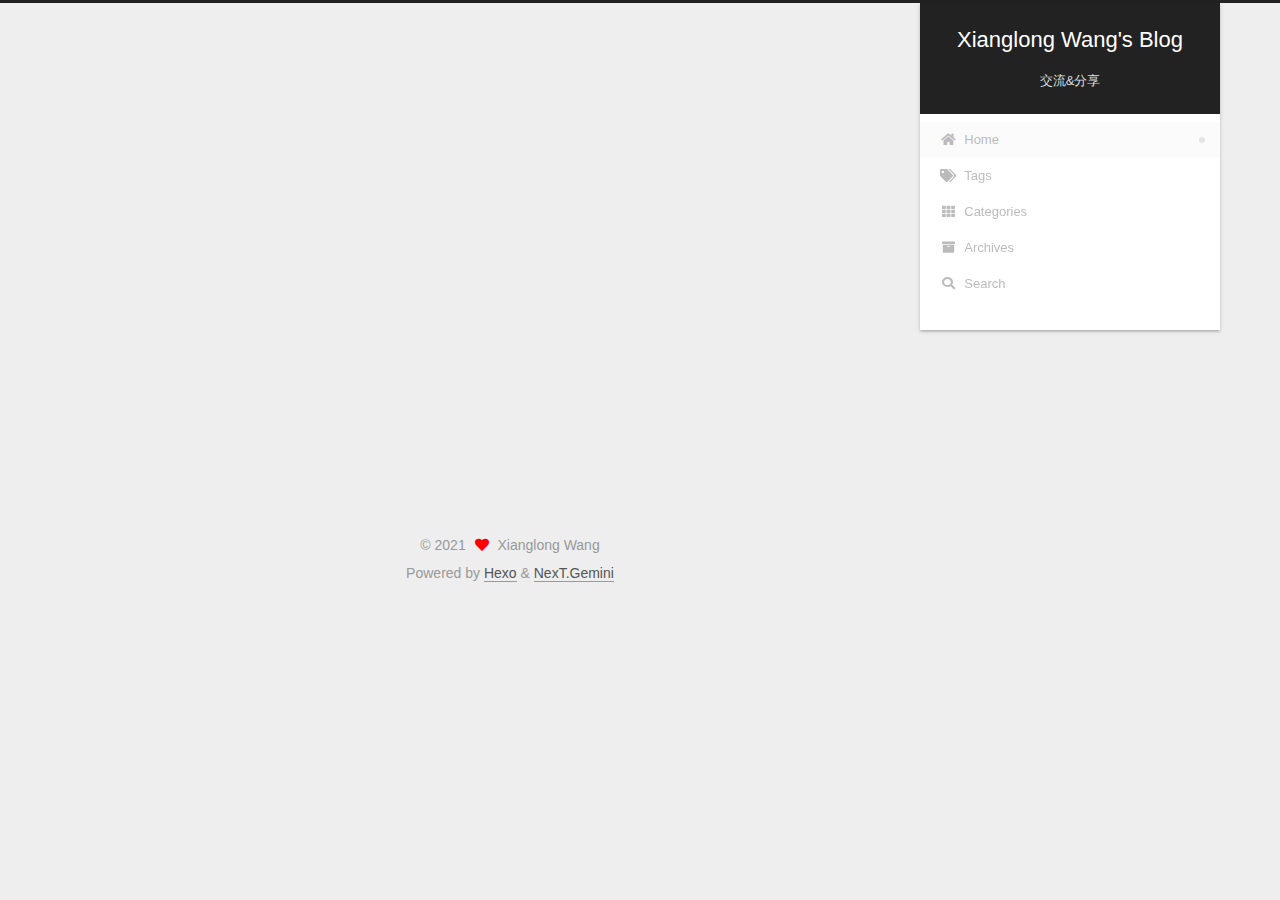
==== commit e500bdb9: "Site updated: 2021-01-09 01:04:44" ====
--- a/index.html
+++ b/index.html
@@ -17,7 +17,7 @@
 
 <script id="hexo-configurations">
     var NexT = window.NexT || {};
-    var CONFIG = {"hostname":"example.com","root":"/","scheme":"Gemini","version":"7.8.0","exturl":false,"sidebar":{"position":"right","width":300,"display":"always","padding":10,"offset":4,"onmobile":false},"copycode":{"enable":false,"show_result":false,"style":null},"back2top":{"enable":true,"sidebar":false,"scrollpercent":false},"bookmark":{"enable":false,"color":"#222","save":"auto"},"fancybox":false,"mediumzoom":false,"lazyload":false,"pangu":false,"comments":{"style":"tabs","active":null,"storage":true,"lazyload":false,"nav":null},"algolia":{"hits":{"per_page":10},"labels":{"input_placeholder":"Search for Posts","hits_empty":"We didn't find any results for the search: ${query}","hits_stats":"${hits} results found in ${time} ms"}},"localsearch":{"enable":false,"trigger":"auto","top_n_per_article":1,"unescape":false,"preload":false},"motion":{"enable":true,"async":false,"transition":{"post_block":"fadeIn","post_header":"slideDownIn","post_body":"slideDownIn","coll_header":"slideLeftIn","sidebar":"slideUpIn"}},"path":"search.xml"};
+    var CONFIG = {"hostname":"example.com","root":"/","scheme":"Gemini","version":"7.8.0","exturl":false,"sidebar":{"position":"right","width":300,"display":"always","padding":10,"offset":4,"onmobile":false},"copycode":{"enable":false,"show_result":false,"style":null},"back2top":{"enable":true,"sidebar":false,"scrollpercent":false},"bookmark":{"enable":false,"color":"#222","save":"auto"},"fancybox":false,"mediumzoom":false,"lazyload":false,"pangu":false,"comments":{"style":"tabs","active":null,"storage":true,"lazyload":false,"nav":null},"algolia":{"hits":{"per_page":10},"labels":{"input_placeholder":"Search for Posts","hits_empty":"We didn't find any results for the search: ${query}","hits_stats":"${hits} results found in ${time} ms"}},"localsearch":{"enable":true,"trigger":"auto","top_n_per_article":1,"unescape":false,"preload":false},"motion":{"enable":true,"async":false,"transition":{"post_block":"fadeIn","post_header":"slideDownIn","post_body":"slideDownIn","coll_header":"slideLeftIn","sidebar":"slideUpIn"}},"path":"search.xml"};
   </script>
 
   <meta property="og:type" content="website">
@@ -100,6 +100,7 @@
 
   <div class="site-nav-right">
     <div class="toggle popup-trigger">
+        <i class="fa fa-search fa-fw fa-lg"></i>
     </div>
   </div>
 </div>
@@ -119,16 +120,48 @@
     <a href="/tags/" rel="section"><i class="fa fa-tags fa-fw"></i>Tags</a>
 
   </li>
+        <li class="menu-item menu-item-categories">
+
+    <a href="/categories/" rel="section"><i class="fa fa-th fa-fw"></i>Categories</a>
+
+  </li>
         <li class="menu-item menu-item-archives">
 
     <a href="/archives/" rel="section"><i class="fa fa-archive fa-fw"></i>Archives</a>
 
   </li>
+      <li class="menu-item menu-item-search">
+        <a role="button" class="popup-trigger"><i class="fa fa-search fa-fw"></i>Search
+        </a>
+      </li>
   </ul>
 </nav>
 
 
 
+  <div class="search-pop-overlay">
+    <div class="popup search-popup">
+        <div class="search-header">
+  <span class="search-icon">
+    <i class="fa fa-search"></i>
+  </span>
+  <div class="search-input-container">
+    <input autocomplete="off" autocapitalize="off"
+           placeholder="Searching..." spellcheck="false"
+           type="search" class="search-input">
+  </div>
+  <span class="popup-btn-close">
+    <i class="fa fa-times-circle"></i>
+  </span>
+</div>
+<div id="search-result">
+  <div id="no-result">
+    <i class="fa fa-spinner fa-pulse fa-5x fa-fw"></i>
+  </div>
+</div>
+
+    </div>
+  </div>
 
 </div>
     </header>
@@ -182,7 +215,7 @@
                   <i class="far fa-calendar-check"></i>
                 </span>
                 <span class="post-meta-item-text">Edited on</span>
-                <time title="Modified: 2021-01-09 00:18:39" itemprop="dateModified" datetime="2021-01-09T00:18:39+08:00">2021-01-09</time>
+                <time title="Modified: 2021-01-09 01:03:25" itemprop="dateModified" datetime="2021-01-09T01:03:25+08:00">2021-01-09</time>
               </span>
 
           
@@ -292,8 +325,10 @@
         </a>
       </div>
       <div class="site-state-item site-state-tags">
+            <a href="/tags/">
+          
         <span class="site-state-item-count">1</span>
-        <span class="site-state-item-name">tags</span>
+        <span class="site-state-item-name">tags</span></a>
       </div>
   </nav>
 </div>
@@ -365,6 +400,10 @@
 
 
 
+  
+<script src="/js/local-search.js"></script>
+
+
 
 
 
--- a/css/main.css
+++ b/css/main.css
@@ -1166,7 +1166,7 @@
 }
 .links-of-author a::before,
 .links-of-author span.exturl::before {
-  background: #3d9fba;
+  background: #7e6508;
   border-radius: 50%;
   content: ' ';
   display: inline-block;
@@ -2139,6 +2139,106 @@
 .tag-cloud a:hover {
   color: var(--link-hover-color) !important;
 }
+.search-pop-overlay {
+  background: rgba(0,0,0,0);
+  height: 100%;
+  left: 0;
+  position: fixed;
+  top: 0;
+  transition: visibility 0s linear 0.2s, background 0.2s;
+  visibility: hidden;
+  width: 100%;
+  z-index: 1400;
+}
+.search-pop-overlay.search-active {
+  background: rgba(0,0,0,0.3);
+  transition: background 0.2s;
+  visibility: visible;
+}
+.search-popup {
+  background: var(--card-bg-color);
+  border-radius: 5px;
+  height: 80%;
+  left: calc(50% - 350px);
+  position: fixed;
+  top: 10%;
+  transform: scale(0);
+  transition: transform 0.2s;
+  width: 700px;
+  z-index: 1500;
+}
+.search-active .search-popup {
+  transform: scale(1);
+}
+@media (max-width: 767px) {
+  .search-popup {
+    border-radius: 0;
+    height: 100%;
+    left: 0;
+    margin: 0;
+    top: 0;
+    width: 100%;
+  }
+}
+.search-popup .search-icon,
+.search-popup .popup-btn-close {
+  color: #999;
+  font-size: 18px;
+  padding: 0 10px;
+}
+.search-popup .popup-btn-close {
+  cursor: pointer;
+}
+.search-popup .popup-btn-close:hover .fa {
+  color: #222;
+}
+.search-popup .search-header {
+  background: #eee;
+  border-top-left-radius: 5px;
+  border-top-right-radius: 5px;
+  display: flex;
+  padding: 5px;
+}
+.search-popup input.search-input {
+  background: transparent;
+  border: 0;
+  outline: 0;
+  width: 100%;
+}
+.search-popup input.search-input::-webkit-search-cancel-button {
+  display: none;
+}
+.search-popup .search-input-container {
+  flex-grow: 1;
+  padding: 2px;
+}
+.search-popup ul.search-result-list {
+  margin: 0 5px;
+  padding: 0;
+  width: 100%;
+}
+.search-popup p.search-result {
+  border-bottom: 1px dashed #ccc;
+  padding: 5px 0;
+}
+.search-popup a.search-result-title {
+  font-weight: bold;
+}
+.search-popup .search-keyword {
+  border-bottom: 1px dashed #ff2a2a;
+  color: #ff2a2a;
+  font-weight: bold;
+}
+.search-popup #search-result {
+  display: flex;
+  height: calc(100% - 55px);
+  overflow: auto;
+  padding: 5px 25px;
+}
+.search-popup #no-result {
+  color: #ccc;
+  margin: auto;
+}
 .header {
   margin: 0 auto;
   position: relative;
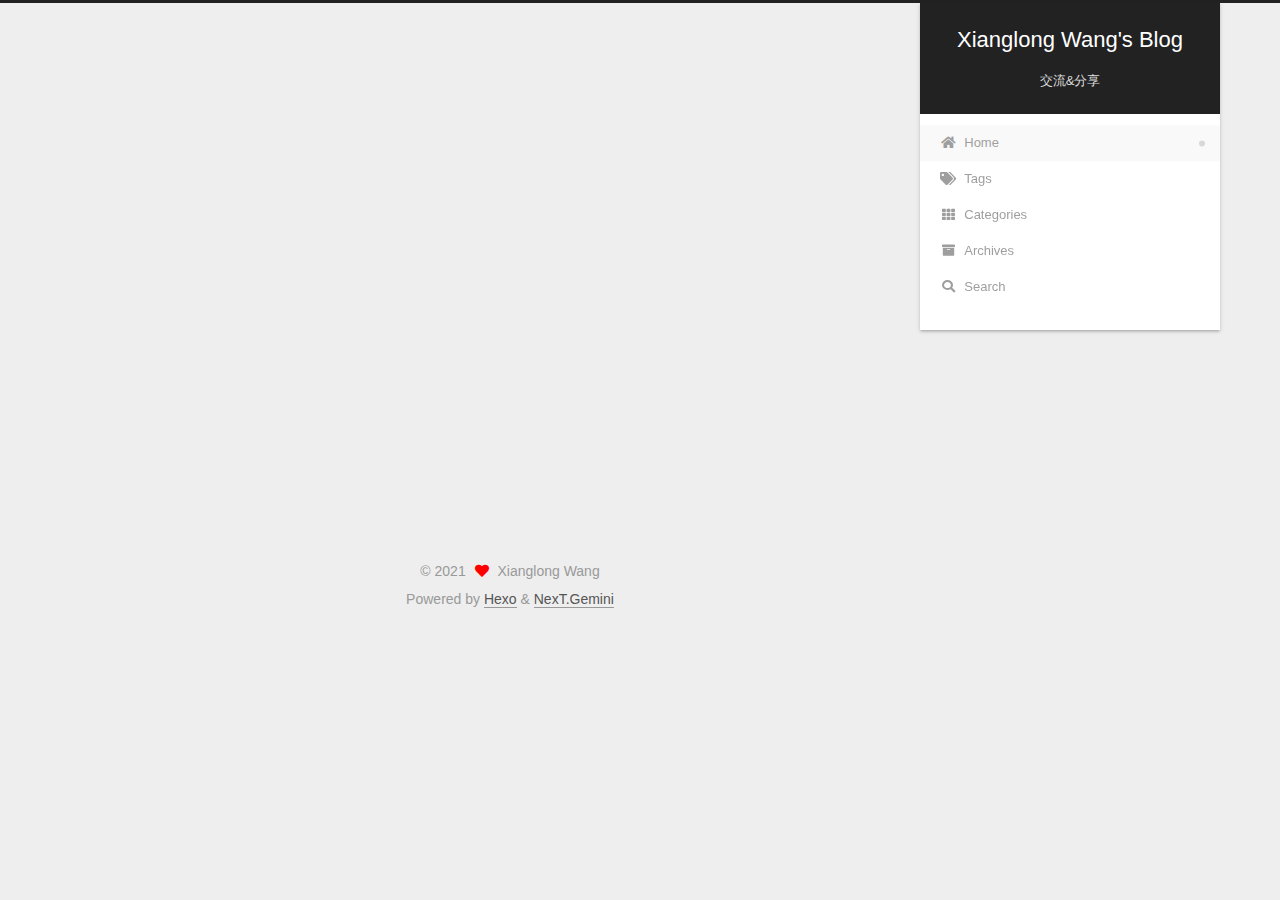
==== commit c72bd020: "Site updated: 2021-01-09 01:11:57" ====
--- a/index.html
+++ b/index.html
@@ -20,10 +20,12 @@
     var CONFIG = {"hostname":"example.com","root":"/","scheme":"Gemini","version":"7.8.0","exturl":false,"sidebar":{"position":"right","width":300,"display":"always","padding":10,"offset":4,"onmobile":false},"copycode":{"enable":false,"show_result":false,"style":null},"back2top":{"enable":true,"sidebar":false,"scrollpercent":false},"bookmark":{"enable":false,"color":"#222","save":"auto"},"fancybox":false,"mediumzoom":false,"lazyload":false,"pangu":false,"comments":{"style":"tabs","active":null,"storage":true,"lazyload":false,"nav":null},"algolia":{"hits":{"per_page":10},"labels":{"input_placeholder":"Search for Posts","hits_empty":"We didn't find any results for the search: ${query}","hits_stats":"${hits} results found in ${time} ms"}},"localsearch":{"enable":true,"trigger":"auto","top_n_per_article":1,"unescape":false,"preload":false},"motion":{"enable":true,"async":false,"transition":{"post_block":"fadeIn","post_header":"slideDownIn","post_body":"slideDownIn","coll_header":"slideLeftIn","sidebar":"slideUpIn"}},"path":"search.xml"};
   </script>
 
-  <meta property="og:type" content="website">
+  <meta name="description" content="王祥龙的个人博客">
+<meta property="og:type" content="website">
 <meta property="og:title" content="Xianglong Wang&#39;s Blog">
 <meta property="og:url" content="http://example.com/index.html">
 <meta property="og:site_name" content="Xianglong Wang&#39;s Blog">
+<meta property="og:description" content="王祥龙的个人博客">
 <meta property="og:locale" content="en_US">
 <meta property="article:author" content="Xianglong Wang">
 <meta name="twitter:card" content="summary">
@@ -189,7 +191,7 @@
     <span hidden itemprop="author" itemscope itemtype="http://schema.org/Person">
       <meta itemprop="image" content="https://img.imgdb.cn/item/5ff88b773ffa7d37b3620e5c.jpg">
       <meta itemprop="name" content="Xianglong Wang">
-      <meta itemprop="description" content="">
+      <meta itemprop="description" content="王祥龙的个人博客">
     </span>
 
     <span hidden itemprop="publisher" itemscope itemtype="http://schema.org/Organization">
@@ -313,7 +315,7 @@
     <img class="site-author-image" itemprop="image" alt="Xianglong Wang"
       src="https://img.imgdb.cn/item/5ff88b773ffa7d37b3620e5c.jpg">
   <p class="site-author-name" itemprop="name">Xianglong Wang</p>
-  <div class="site-description" itemprop="description"></div>
+  <div class="site-description" itemprop="description">王祥龙的个人博客</div>
 </div>
 <div class="site-state-wrap motion-element">
   <nav class="site-state">
@@ -393,6 +395,8 @@
 <script src="/js/next-boot.js"></script>
 
 
+  <script defer src="/lib/three/three.min.js"></script>
+    <script defer src="/lib/three/three-waves.min.js"></script>
 
 
   
--- a/css/main.css
+++ b/css/main.css
@@ -1166,7 +1166,7 @@
 }
 .links-of-author a::before,
 .links-of-author span.exturl::before {
-  background: #7e6508;
+  background: #d0bbe2;
   border-radius: 50%;
   content: ' ';
   display: inline-block;
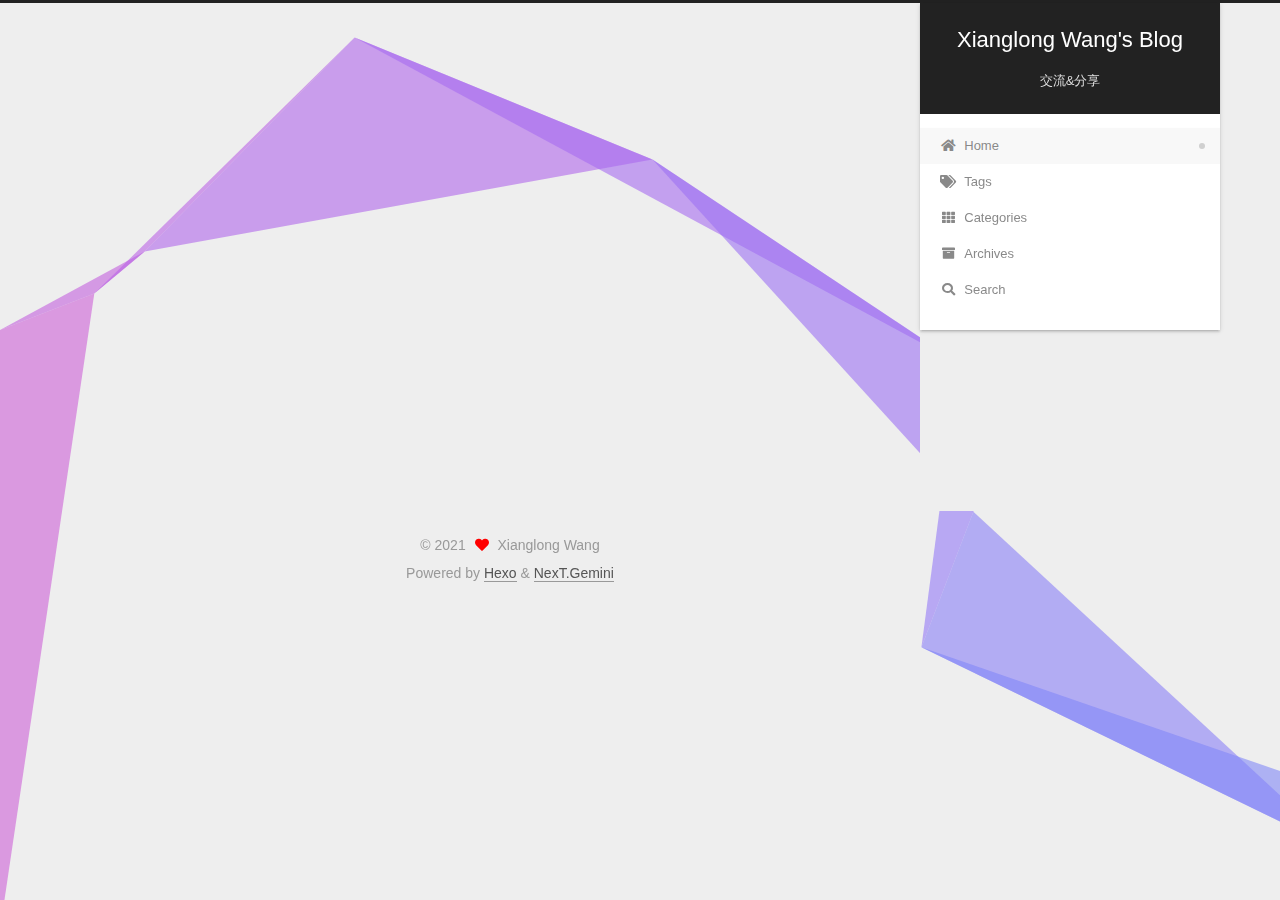
==== commit 5b11e662: "Site updated: 2021-01-09 13:03:21" ====
--- a/index.html
+++ b/index.html
@@ -20,12 +20,10 @@
     var CONFIG = {"hostname":"example.com","root":"/","scheme":"Gemini","version":"7.8.0","exturl":false,"sidebar":{"position":"right","width":300,"display":"always","padding":10,"offset":4,"onmobile":false},"copycode":{"enable":false,"show_result":false,"style":null},"back2top":{"enable":true,"sidebar":false,"scrollpercent":false},"bookmark":{"enable":false,"color":"#222","save":"auto"},"fancybox":false,"mediumzoom":false,"lazyload":false,"pangu":false,"comments":{"style":"tabs","active":null,"storage":true,"lazyload":false,"nav":null},"algolia":{"hits":{"per_page":10},"labels":{"input_placeholder":"Search for Posts","hits_empty":"We didn't find any results for the search: ${query}","hits_stats":"${hits} results found in ${time} ms"}},"localsearch":{"enable":true,"trigger":"auto","top_n_per_article":1,"unescape":false,"preload":false},"motion":{"enable":true,"async":false,"transition":{"post_block":"fadeIn","post_header":"slideDownIn","post_body":"slideDownIn","coll_header":"slideLeftIn","sidebar":"slideUpIn"}},"path":"search.xml"};
   </script>
 
-  <meta name="description" content="王祥龙的个人博客">
-<meta property="og:type" content="website">
+  <meta property="og:type" content="website">
 <meta property="og:title" content="Xianglong Wang&#39;s Blog">
 <meta property="og:url" content="http://example.com/index.html">
 <meta property="og:site_name" content="Xianglong Wang&#39;s Blog">
-<meta property="og:description" content="王祥龙的个人博客">
 <meta property="og:locale" content="en_US">
 <meta property="article:author" content="Xianglong Wang">
 <meta name="twitter:card" content="summary">
@@ -191,7 +189,7 @@
     <span hidden itemprop="author" itemscope itemtype="http://schema.org/Person">
       <meta itemprop="image" content="https://img.imgdb.cn/item/5ff88b773ffa7d37b3620e5c.jpg">
       <meta itemprop="name" content="Xianglong Wang">
-      <meta itemprop="description" content="王祥龙的个人博客">
+      <meta itemprop="description" content="">
     </span>
 
     <span hidden itemprop="publisher" itemscope itemtype="http://schema.org/Organization">
@@ -315,7 +313,7 @@
     <img class="site-author-image" itemprop="image" alt="Xianglong Wang"
       src="https://img.imgdb.cn/item/5ff88b773ffa7d37b3620e5c.jpg">
   <p class="site-author-name" itemprop="name">Xianglong Wang</p>
-  <div class="site-description" itemprop="description">王祥龙的个人博客</div>
+  <div class="site-description" itemprop="description"></div>
 </div>
 <div class="site-state-wrap motion-element">
   <nav class="site-state">
@@ -395,8 +393,6 @@
 <script src="/js/next-boot.js"></script>
 
 
-  <script defer src="/lib/three/three.min.js"></script>
-    <script defer src="/lib/three/three-waves.min.js"></script>
 
 
   
--- a/css/main.css
+++ b/css/main.css
@@ -381,8 +381,8 @@
 }
 .highlight,
 pre {
-  background: #f7f7f7;
-  color: #4d4d4c;
+  background: #2d2d2d;
+  color: #ccc;
   line-height: 1.6;
   margin: 0 auto 20px;
 }
@@ -399,7 +399,7 @@
   word-wrap: break-word;
 }
 .highlight *::selection {
-  background: #d6d6d6;
+  background: #515151;
 }
 .highlight pre {
   border: 0;
@@ -416,8 +416,8 @@
   padding: 0;
 }
 .highlight figcaption {
-  background: #eff2f3;
-  color: #4d4d4c;
+  background: #1b1b1b;
+  color: #ccc;
   display: flex;
   font-size: 0.875em;
   justify-content: space-between;
@@ -425,10 +425,10 @@
   padding: 0.5em;
 }
 .highlight figcaption a {
-  color: #4d4d4c;
+  color: #ccc;
 }
 .highlight figcaption a:hover {
-  border-bottom-color: #4d4d4c;
+  border-bottom-color: #ccc;
 }
 .highlight .gutter {
   -moz-user-select: none;
@@ -437,14 +437,14 @@
   user-select: none;
 }
 .highlight .gutter pre {
-  background: #eff2f3;
-  color: #869194;
+  background: #1b1b1b;
+  color: #999;
   padding-left: 10px;
   padding-right: 10px;
   text-align: right;
 }
 .highlight .code pre {
-  background: #f7f7f7;
+  background: #2d2d2d;
   padding-left: 10px;
   width: 100%;
 }
@@ -460,26 +460,26 @@
 }
 pre code {
   background: none;
-  color: #4d4d4c;
+  color: #ccc;
   font-size: 0.875em;
   padding: 0;
   text-shadow: none;
 }
 pre .deletion {
-  background: #fdd;
+  background: #800000;
 }
 pre .addition {
-  background: #dfd;
+  background: #008000;
 }
 pre .meta {
-  color: #eab700;
+  color: #fc6;
   -moz-user-select: none;
   -ms-user-select: none;
   -webkit-user-select: none;
   user-select: none;
 }
 pre .comment {
-  color: #8e908c;
+  color: #999;
 }
 pre .variable,
 pre .attribute,
@@ -494,7 +494,7 @@
 pre .css .id,
 pre .css .class,
 pre .css .pseudo {
-  color: #c82829;
+  color: #f2777a;
 }
 pre .number,
 pre .preprocessor,
@@ -504,7 +504,7 @@
 pre .params,
 pre .constant,
 pre .command {
-  color: #f5871f;
+  color: #f99157;
 }
 pre .ruby .class .title,
 pre .css .rules .attribute,
@@ -517,11 +517,11 @@
 pre .xml .cdata,
 pre .special,
 pre .formula {
-  color: #718c00;
+  color: #9c9;
 }
 pre .title,
 pre .css .hexcolor {
-  color: #3e999f;
+  color: #6cc;
 }
 pre .function,
 pre .python .decorator,
@@ -531,11 +531,11 @@
 pre .perl .sub,
 pre .javascript .title,
 pre .coffeescript .title {
-  color: #4271ae;
+  color: #69c;
 }
 pre .keyword,
 pre .javascript .function {
-  color: #8959a8;
+  color: #c9c;
 }
 .blockquote-center {
   border-left: none;
@@ -1166,7 +1166,7 @@
 }
 .links-of-author a::before,
 .links-of-author span.exturl::before {
-  background: #d0bbe2;
+  background: #ffda09;
   border-radius: 50%;
   content: ' ';
   display: inline-block;
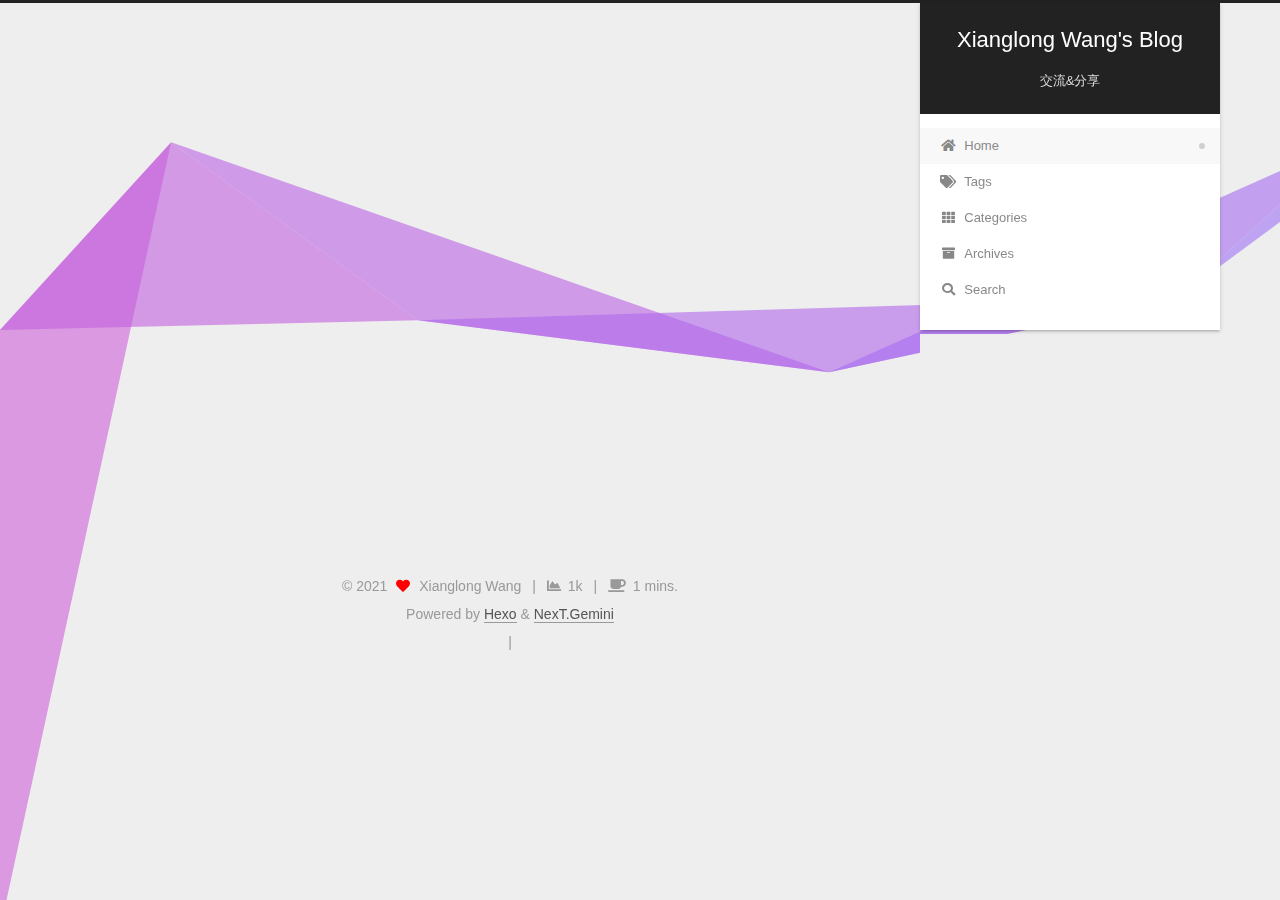
==== commit 3a8d946d: "Site updated: 2021-01-09 13:22:28" ====
--- a/index.html
+++ b/index.html
@@ -218,7 +218,21 @@
                 <time title="Modified: 2021-01-09 01:03:25" itemprop="dateModified" datetime="2021-01-09T01:03:25+08:00">2021-01-09</time>
               </span>
 
-          
+          <br>
+            <span class="post-meta-item" title="Symbols count in article">
+              <span class="post-meta-item-icon">
+                <i class="far fa-file-word"></i>
+              </span>
+                <span class="post-meta-item-text">Symbols count in article: </span>
+              <span>1k</span>
+            </span>
+            <span class="post-meta-item" title="Reading time">
+              <span class="post-meta-item-icon">
+                <i class="far fa-clock"></i>
+              </span>
+                <span class="post-meta-item-text">Reading time &asymp;</span>
+              <span>1 mins.</span>
+            </span>
 
         </div>
       </header>
@@ -332,6 +346,14 @@
       </div>
   </nav>
 </div>
+  <div class="links-of-author motion-element">
+      <span class="links-of-author-item">
+        <a href="https://github.com/xiw019" title="GitHub → https:&#x2F;&#x2F;github.com&#x2F;xiw019" rel="noopener" target="_blank"><i class="fab fa-github fa-fw"></i>GitHub</a>
+      </span>
+      <span class="links-of-author-item">
+        <a href="mailto:xiw019@ucsd.edu" title="E-Mail → mailto:xiw019@ucsd.edu" rel="noopener" target="_blank"><i class="fa fa-envelope fa-fw"></i>E-Mail</a>
+      </span>
+  </div>
 
 
 
@@ -359,11 +381,41 @@
     <i class="fa fa-heart"></i>
   </span>
   <span class="author" itemprop="copyrightHolder">Xianglong Wang</span>
+    <span class="post-meta-divider">|</span>
+    <span class="post-meta-item-icon">
+      <i class="fa fa-chart-area"></i>
+    </span>
+    <span title="Symbols count total">1k</span>
+    <span class="post-meta-divider">|</span>
+    <span class="post-meta-item-icon">
+      <i class="fa fa-coffee"></i>
+    </span>
+    <span title="Reading time total">1 mins.</span>
 </div>
   <div class="powered-by">Powered by <a href="https://hexo.io/" class="theme-link" rel="noopener" target="_blank">Hexo</a> & <a href="https://theme-next.org/" class="theme-link" rel="noopener" target="_blank">NexT.Gemini</a>
   </div>
 
         
+<div class="busuanzi-count">
+  <script async src="https://busuanzi.ibruce.info/busuanzi/2.3/busuanzi.pure.mini.js"></script>
+    <span class="post-meta-item" id="busuanzi_container_site_uv" style="display: none;">
+      <span class="post-meta-item-icon">
+        <i class="fa fa-user"></i>
+      </span>
+      <span class="site-uv" title="Total Visitors">
+        <span id="busuanzi_value_site_uv"></span>
+      </span>
+    </span>
+    <span class="post-meta-divider">|</span>
+    <span class="post-meta-item" id="busuanzi_container_site_pv" style="display: none;">
+      <span class="post-meta-item-icon">
+        <i class="fa fa-eye"></i>
+      </span>
+      <span class="site-pv" title="Total Views">
+        <span id="busuanzi_value_site_pv"></span>
+      </span>
+    </span>
+</div>
 
 
 
--- a/css/main.css
+++ b/css/main.css
@@ -1166,7 +1166,7 @@
 }
 .links-of-author a::before,
 .links-of-author span.exturl::before {
-  background: #ffda09;
+  background: #ffff18;
   border-radius: 50%;
   content: ' ';
   display: inline-block;
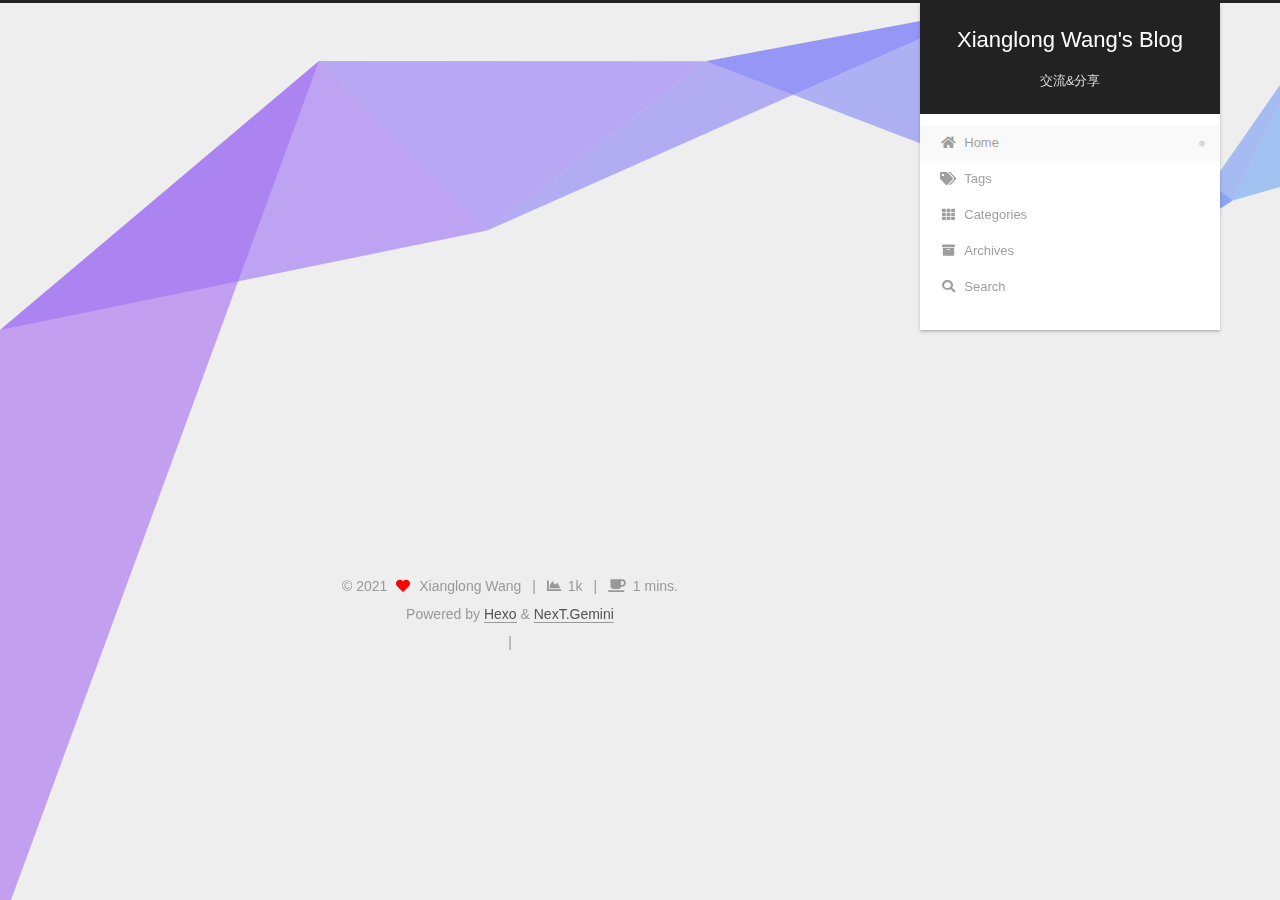
==== commit 0d14d267: "Site updated: 2021-01-09 13:25:01" ====
--- a/index.html
+++ b/index.html
@@ -218,7 +218,21 @@
                 <time title="Modified: 2021-01-09 01:03:25" itemprop="dateModified" datetime="2021-01-09T01:03:25+08:00">2021-01-09</time>
               </span>
 
-          <br>
+          
+  
+  <span class="post-meta-item">
+    
+      <span class="post-meta-item-icon">
+        <i class="far fa-comment"></i>
+      </span>
+      <span class="post-meta-item-text">Valine: </span>
+    
+    <a title="valine" href="/2021/01/08/%E5%B0%86%E6%A0%91%E8%8E%93%E6%B4%BE%E6%89%93%E9%80%A0%E6%88%90%E4%B8%80%E5%8F%B0%E8%BD%AF%E8%B7%AF%E7%94%B1%EF%BC%81/#valine-comments" itemprop="discussionUrl">
+      <span class="post-comments-count valine-comment-count" data-xid="/2021/01/08/%E5%B0%86%E6%A0%91%E8%8E%93%E6%B4%BE%E6%89%93%E9%80%A0%E6%88%90%E4%B8%80%E5%8F%B0%E8%BD%AF%E8%B7%AF%E7%94%B1%EF%BC%81/" itemprop="commentCount"></span>
+    </a>
+  </span>
+  
+  <br>
             <span class="post-meta-item" title="Symbols count in article">
               <span class="post-meta-item-icon">
                 <i class="far fa-file-word"></i>
@@ -471,5 +485,34 @@
 
   
 
+
+<script>
+NexT.utils.loadComments(document.querySelector('#valine-comments'), () => {
+  NexT.utils.getScript('//unpkg.com/valine/dist/Valine.min.js', () => {
+    var GUEST = ['nick', 'mail', 'link'];
+    var guest = 'nick,mail,link';
+    guest = guest.split(',').filter(item => {
+      return GUEST.includes(item);
+    });
+    new Valine({
+      el         : '#valine-comments',
+      verify     : false,
+      notify     : false,
+      appId      : 'WTnm6hcRAjTko3Xknn0BUaQN-gzGzoHsz',
+      appKey     : 'CIt3xiq4ltGQv2tQI9tYVig8',
+      placeholder: "Just go go",
+      avatar     : 'mm',
+      meta       : guest,
+      pageSize   : '10' || 10,
+      visitor    : false,
+      lang       : '' || 'zh-cn',
+      path       : location.pathname,
+      recordIP   : false,
+      serverURLs : ''
+    });
+  }, window.Valine);
+});
+</script>
+
 </body>
 </html>
--- a/css/main.css
+++ b/css/main.css
@@ -1166,7 +1166,7 @@
 }
 .links-of-author a::before,
 .links-of-author span.exturl::before {
-  background: #ffff18;
+  background: #00e438;
   border-radius: 50%;
   content: ' ';
   display: inline-block;
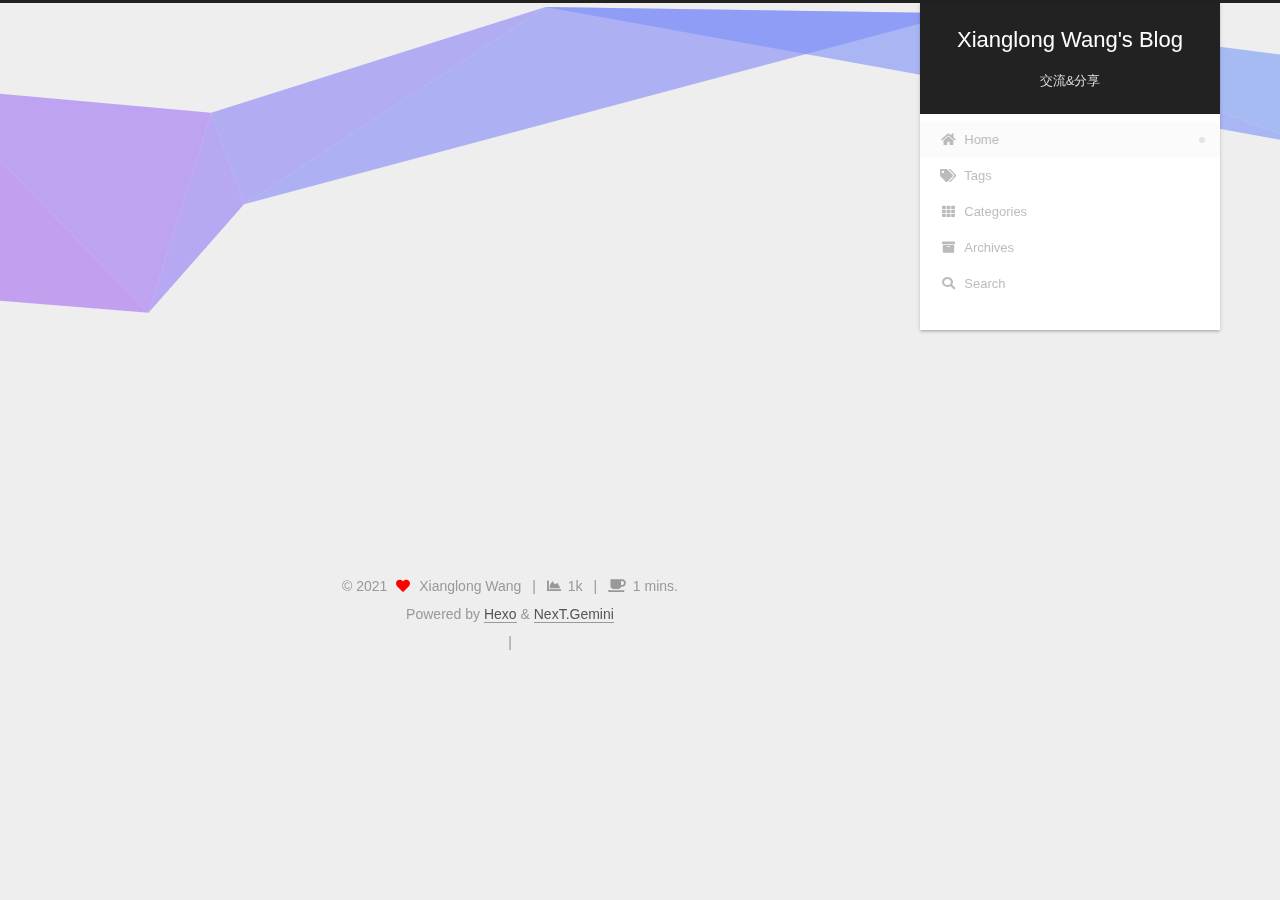
==== commit 4f270227: "Site updated: 2021-01-09 13:37:33" ====
--- a/index.html
+++ b/index.html
@@ -408,6 +408,23 @@
 </div>
   <div class="powered-by">Powered by <a href="https://hexo.io/" class="theme-link" rel="noopener" target="_blank">Hexo</a> & <a href="https://theme-next.org/" class="theme-link" rel="noopener" target="_blank">NexT.Gemini</a>
   </div>
+
+<script>
+      var now = new Date(); 
+      function createtime() { 
+          var grt= new Date("1/7/2021 12:00:00");//此处修改你的建站时间或者网站上线时间 
+          now.setTime(now.getTime()+250); 
+          days = (now - grt ) / 1000 / 60 / 60 / 24; dnum = Math.floor(days); 
+          hours = (now - grt ) / 1000 / 60 / 60 - (24 * dnum); hnum = Math.floor(hours); 
+          if(String(hnum).length ==1 ){hnum = "0" + hnum;} minutes = (now - grt ) / 1000 /60 - (24 * 60 * dnum) - (60 * hnum); 
+          mnum = Math.floor(minutes); if(String(mnum).length ==1 ){mnum = "0" + mnum;} 
+          seconds = (now - grt ) / 1000 - (24 * 60 * 60 * dnum) - (60 * 60 * hnum) - (60 * mnum); 
+          snum = Math.round(seconds); if(String(snum).length ==1 ){snum = "0" + snum;} 
+          document.getElementById("timeDate").innerHTML = "本站已安全运行 "+dnum+" 天 "; 
+          document.getElementById("times").innerHTML = hnum + " 小时 " + mnum + " 分 " + snum + " 秒"; 
+      } 
+  setInterval("createtime()",250);
+  </script>
 
         
 <div class="busuanzi-count">
--- a/css/main.css
+++ b/css/main.css
@@ -1166,7 +1166,7 @@
 }
 .links-of-author a::before,
 .links-of-author span.exturl::before {
-  background: #00e438;
+  background: #673bff;
   border-radius: 50%;
   content: ' ';
   display: inline-block;
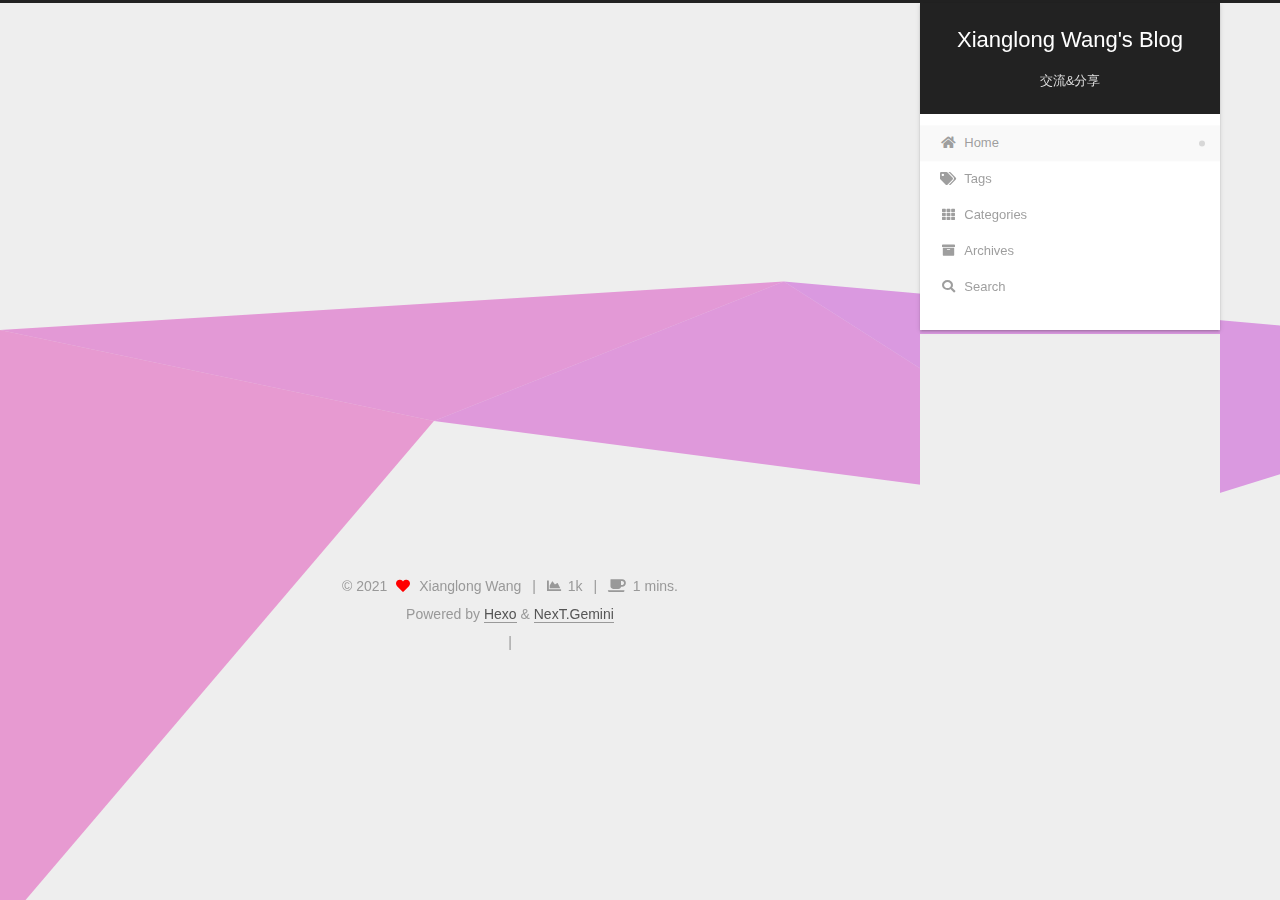
==== commit cc4dd013: "Site updated: 2021-01-13 20:51:01" ====
--- a/index.html
+++ b/index.html
@@ -187,7 +187,7 @@
     <link itemprop="mainEntityOfPage" href="http://example.com/2021/01/08/%E5%B0%86%E6%A0%91%E8%8E%93%E6%B4%BE%E6%89%93%E9%80%A0%E6%88%90%E4%B8%80%E5%8F%B0%E8%BD%AF%E8%B7%AF%E7%94%B1%EF%BC%81/">
 
     <span hidden itemprop="author" itemscope itemtype="http://schema.org/Person">
-      <meta itemprop="image" content="https://img.imgdb.cn/item/5ff88b773ffa7d37b3620e5c.jpg">
+      <meta itemprop="image" content="http://qmmdpgmgl.hn-bkt.clouddn.com/cat.jfif">
       <meta itemprop="name" content="Xianglong Wang">
       <meta itemprop="description" content="">
     </span>
@@ -339,7 +339,7 @@
       <div class="site-overview-wrap sidebar-panel">
         <div class="site-author motion-element" itemprop="author" itemscope itemtype="http://schema.org/Person">
     <img class="site-author-image" itemprop="image" alt="Xianglong Wang"
-      src="https://img.imgdb.cn/item/5ff88b773ffa7d37b3620e5c.jpg">
+      src="http://qmmdpgmgl.hn-bkt.clouddn.com/cat.jfif">
   <p class="site-author-name" itemprop="name">Xianglong Wang</p>
   <div class="site-description" itemprop="description"></div>
 </div>
--- a/css/main.css
+++ b/css/main.css
@@ -1166,7 +1166,7 @@
 }
 .links-of-author a::before,
 .links-of-author span.exturl::before {
-  background: #673bff;
+  background: #ff176b;
   border-radius: 50%;
   content: ' ';
   display: inline-block;
@@ -1960,6 +1960,13 @@
 #qr p {
   text-align: center;
 }
+.post-copyright {
+  background: var(--card-bg-color);
+  border-left: 3px solid #ff2a2a;
+  list-style: none;
+  margin: 2em 0 0;
+  padding: 0.5em 1em;
+}
 .category-all-page .category-all-title {
   text-align: center;
 }
